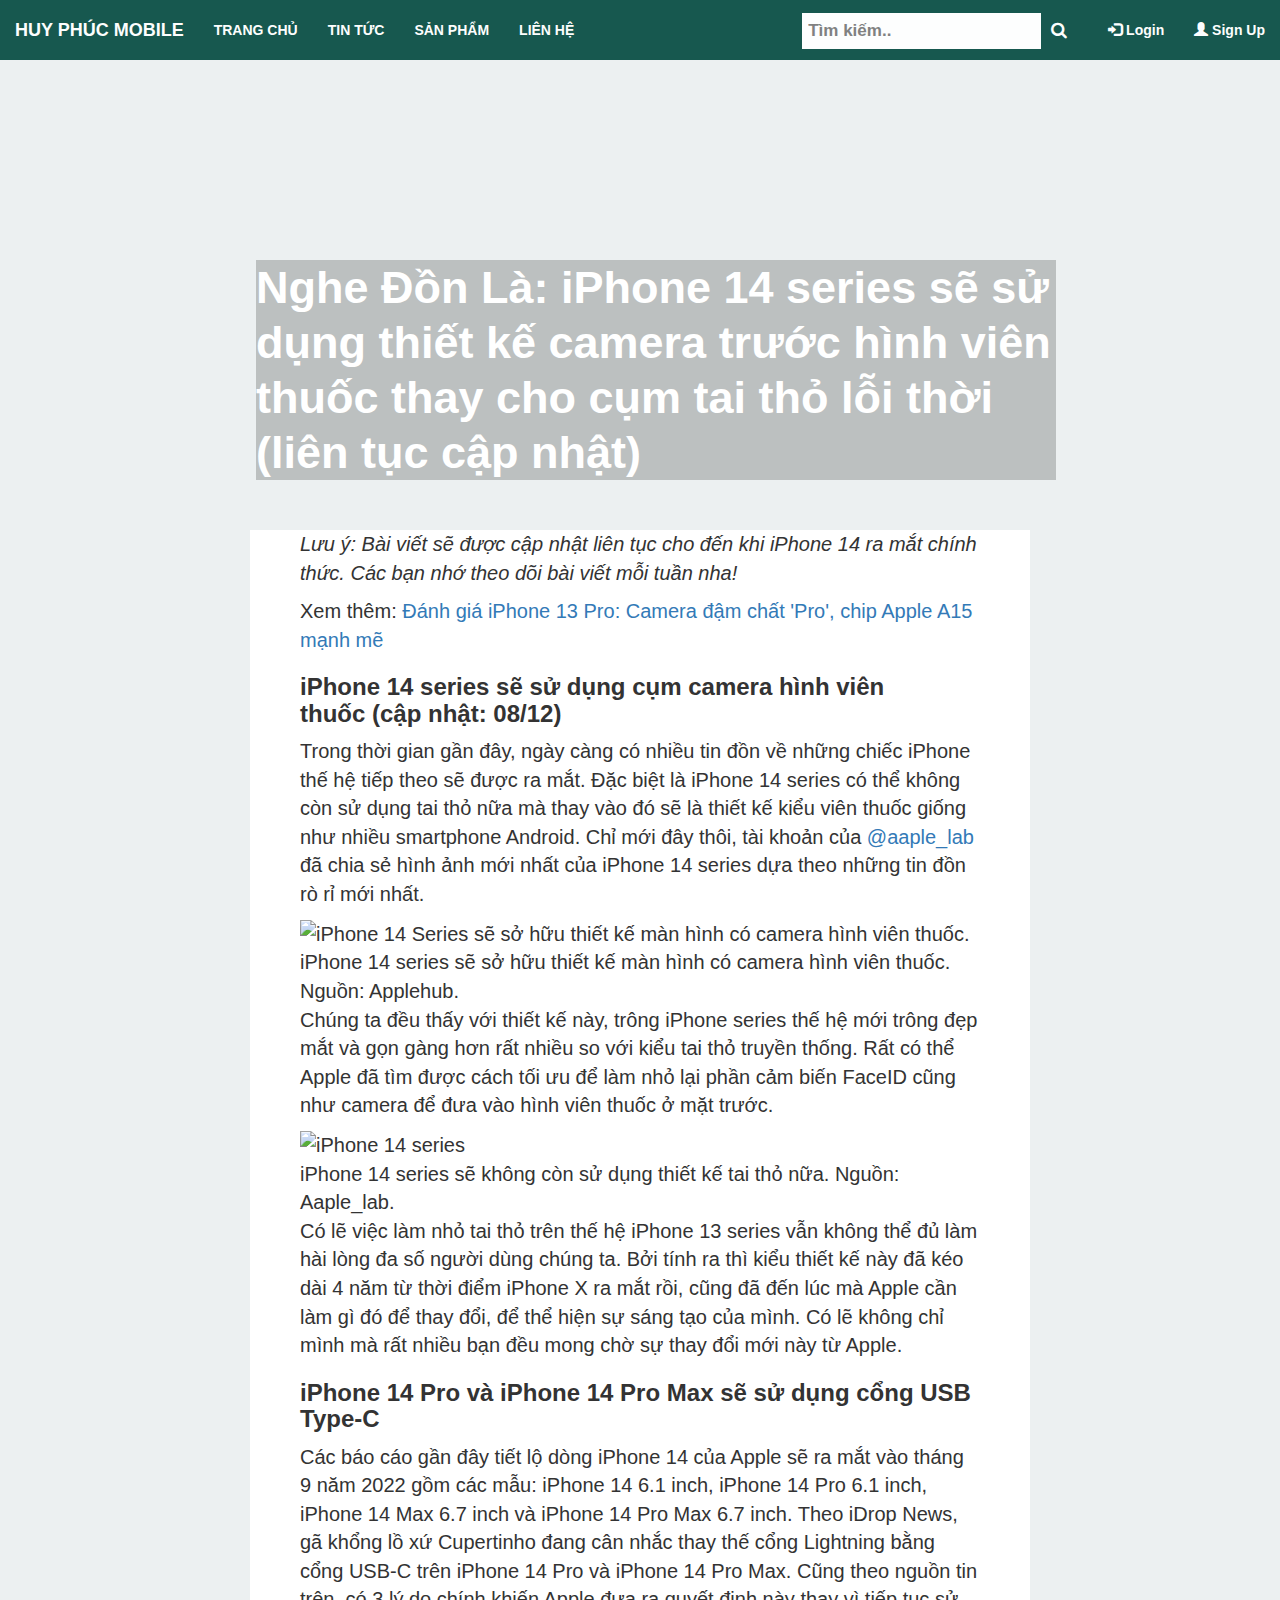
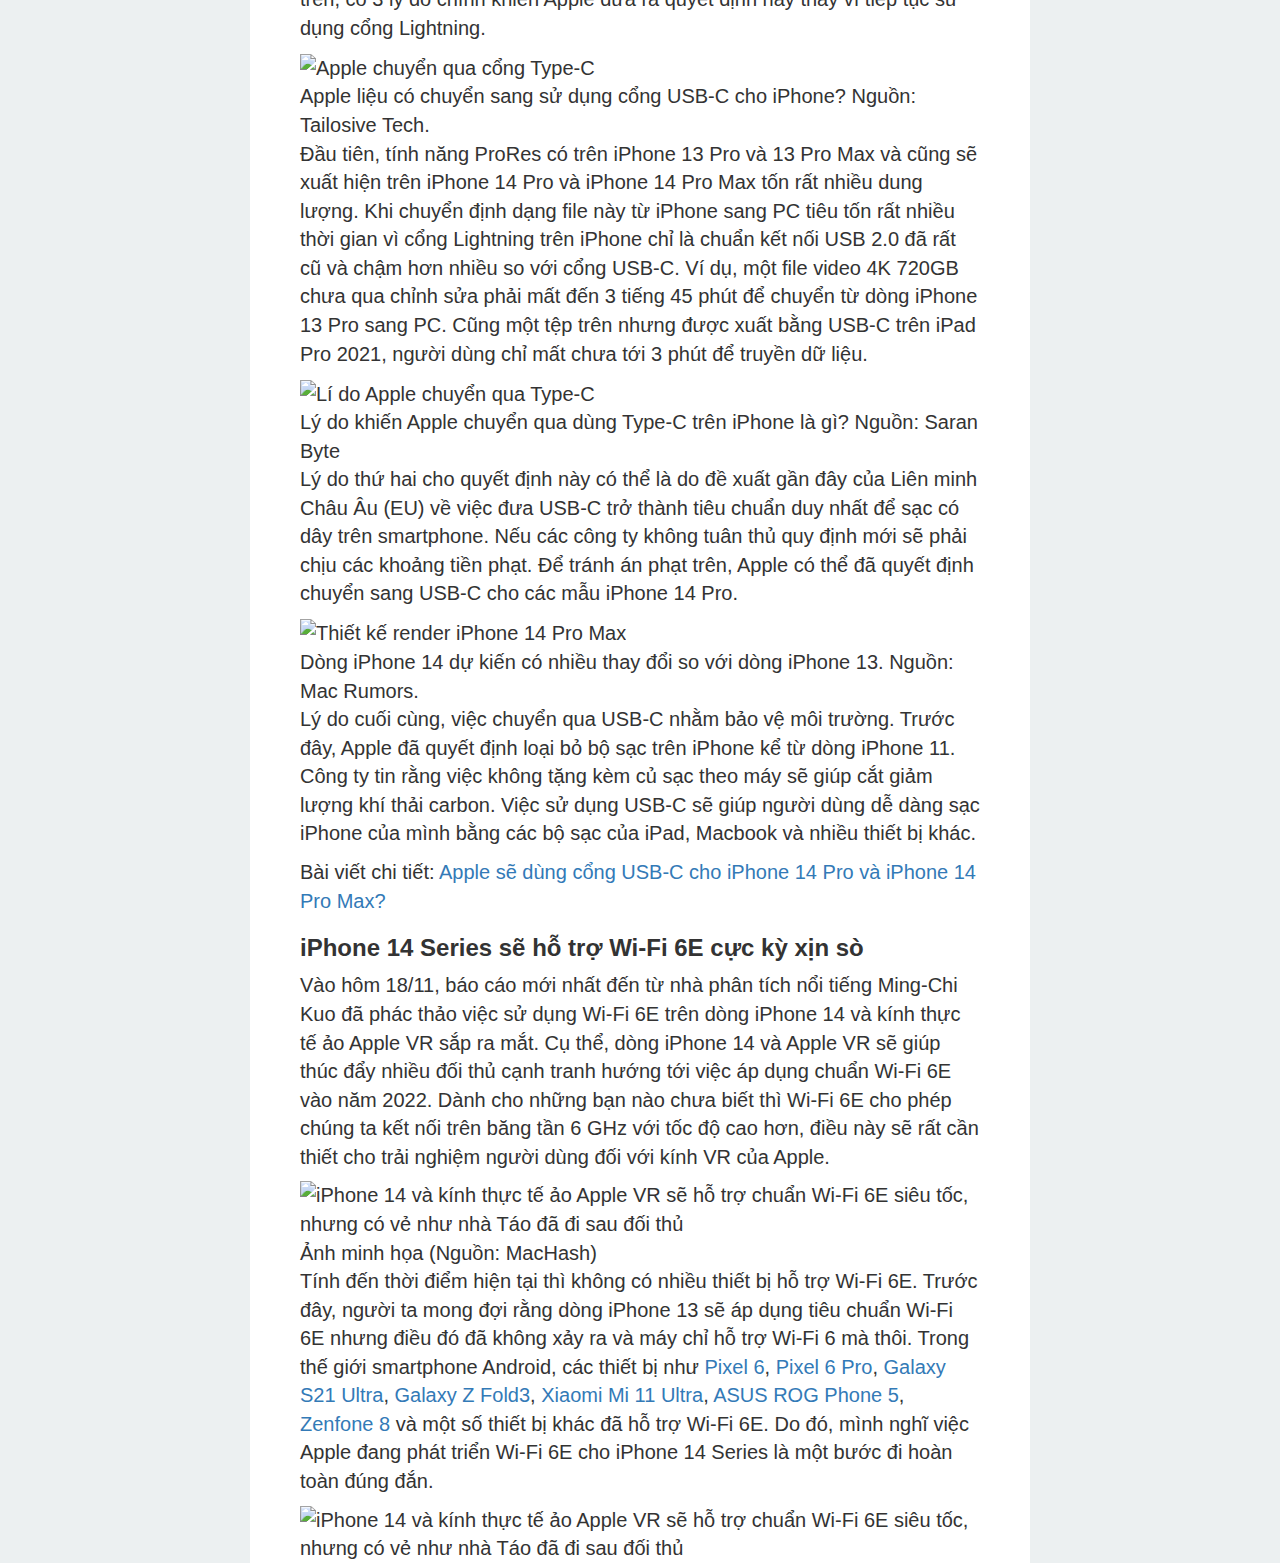
==== baiviet.html @ dc23d5e3 "upload" ====
<!DOCTYPE html>
<html lang="en">

<head>
    <meta charset="UTF-8">
    <meta http-equiv="X-UA-Compatible" content="IE=edge">
    <meta name="viewport" content="width=device-width, initial-scale=1.0">
    <title>Document</title>
    <link rel="stylesheet" href="https://maxcdn.bootstrapcdn.com/bootstrap/3.4.1/css/bootstrap.min.css">
    <link rel="stylesheet" href="https://cdnjs.cloudflare.com/ajax/libs/font-awesome/4.7.0/css/font-awesome.min.css" />
</head>

<body>
    <nav class="navbar navbar-default navbar-fixed-top" id="navbar">
        <div class="container-fluid">
            <div class="navbar-header">
                <button type="button" class="navbar-toggle" data-toggle="collapse" data-target="#myNavbar">
                    <span class="icon-bar"></span>
                    <span class="icon-bar"></span>
                    <span class="icon-bar"></span>
                </button>

                <a class="navbar-brand" href="#"> HUY PHÚC MOBILE</a>
            </div>
            <div class="collapse navbar-collapse" id="myNavbar">
                <ul class="nav navbar-nav ">
                    <li><a href="index.html">TRANG CHỦ</a></li>
                    <li><a href="news.html">TIN TỨC</a></li>
                    <li><a href="produce.html">SẢN PHẨM</a></li>
                    <li><a href="contact.html">LIÊN HỆ</a></li>
                </ul>
                <ul class="nav navbar-nav navbar-right">
                    <li class="search-container">
                        <form action="">
                            <input type="text" placeholder="Tìm kiếm.." name="search"></input>
                            <button type="submit"><i class="fa fa-search" style="color: white;"></i></button>
                        </form>
                    </li>
                    <li><a href="#"><span class="glyphicon glyphicon-log-in"></span> Login</a></li>
                    <li><a href="#"><span class="glyphicon glyphicon-user"></span> Sign Up</a></li>
                </ul>
            </div>
        </div>
    </nav>


    <style>
        #banner {
            margin-top: 50px;
            background-image: url('https://cdn.tgdd.vn/Files/2021/04/15/1343505/maxresdefault_1280x720.jpg');
            background-size: cover;
            width: 100%;
            height: 480px;
            background-position: center center;
            background-repeat: no-repeat;
            position: relative;
        }
        
        .banner-content h1 {
            background-color: rgba(0, 0, 0, 0.2);
            font-size: 45px;
            font-weight: 600;
            line-height: 55px;
            color: #fff;
            width: 800px;
            margin: auto;
            position: absolute;
            left: 20%;
            bottom: 50px;
            font-family: 'Roboto Condensed', sans-serif;
            font-weight: 600;
        }
        
        #baiviet {
            font-size: 20px;
            background-color: white;
            padding: 0 50px;
        }
        
        #baiviet img {
            width: 100%
        }
        
        @media screen and (max-width: 800px) {
            #banner {
                height: 260px;
                width: auto;
                position: relative;
            }
            .banner-content h1 {
                position: absolute;
                left: 10%;
                bottom: 10%;
                width: 400px;
                font-size: 22px;
                line-height: 30px;
            }
        }
    </style>
    <div id="banner">
        <div class="banner-content">
            <h1><strong>Nghe Đồn Là: iPhone 14 series sẽ sử dụng thiết kế camera trước hình viên thuốc thay cho cụm tai
                    thỏ lỗi thời (liên tục cập nhật)</strong></h1>
        </div>
    </div>

    <div class="container">
        <div class="row">
            <div class="col-md-2"></div>
            <div class="col-md-8" id="baiviet">
                <article class="artrating">

                    <p><em>Lưu ý: Bài viết sẽ được cập nhật liên tục cho đến khi iPhone 14 ra mắt chính thức. Các bạn
                            nhớ theo dõi bài viết mỗi tuần nha!</em></p>
                    <p>Xem thêm:&nbsp;<a href="baiviet.html" target="_blank" title="Đánh giá iPhone 13 Pro: Camera đậm chất 'Pro', chip Apple A15 mạnh mẽ" type="Đánh giá iPhone 13 Pro: Camera đậm chất 'Pro', chip Apple A15 mạnh mẽ">Đánh giá iPhone
                            13 Pro: Camera đậm chất 'Pro', chip Apple A15 mạnh mẽ</a></p>
                    <h3><strong>iPhone 14 series sẽ sử dụng cụm camera hình viên thuốc&nbsp;(cập nhật: 08/12)</strong>
                    </h3>
                    <p>Trong thời gian gần đây, ngày càng có nhiều tin đồn về những chiếc iPhone thế hệ tiếp theo sẽ được ra mắt. Đặc biệt là iPhone 14 series có thể không còn sử dụng tai thỏ nữa mà thay vào đó sẽ là thiết kế kiểu viên thuốc giống như nhiều
                        smartphone Android. Chỉ mới đây thôi, tài khoản của&nbsp;<a href="baiviet.html">@aaple_lab</a> đã chia sẻ hình ảnh mới nhất của iPhone 14 series dựa theo những tin đồn rò rỉ mới nhất.</p>
                    <div class="imgwrap"><img alt="iPhone 14 Series sẽ sở hữu thiết kế màn hình có camera hình viên thuốc." data-original="https://cdn.tgdd.vn/Files/2021/04/15/1343505/iphone-14-ro-ri_1280x1508-800-resize.png" title="iPhone 14 Series sẽ sở hữu thiết kế màn hình có camera hình viên thuốc."
                            class=" lazyloaded" src="https://cdn.tgdd.vn/Files/2021/04/15/1343505/iphone-14-ro-ri_1280x1508-800-resize.png">
                    </div>
                    <div class="captionnews">iPhone 14 series sẽ sở hữu thiết kế màn hình có camera hình viên thuốc. Nguồn: Applehub.</div>
                    <p>Chúng ta đều thấy với thiết kế này, trông iPhone series thế hệ mới trông đẹp mắt và gọn gàng hơn rất nhiều so với kiểu tai thỏ truyền thống. Rất có thể Apple đã tìm được cách tối ưu để làm nhỏ lại phần cảm biến FaceID cũng như camera
                        để đưa vào hình viên thuốc ở mặt trước.&nbsp;</p>
                    <div class="imgwrap"><img alt="iPhone 14 series" data-original="https://cdn.tgdd.vn/Files/2021/04/15/1343505/ff_1rhjwqaqe0q--_4096x2300-800-resize.jpg" title="iPhone 14 series" class=" lazyloaded" src="https://cdn.tgdd.vn/Files/2021/04/15/1343505/ff_1rhjwqaqe0q--_4096x2300-800-resize.jpg">
                    </div>
                    <div class="captionnews">iPhone 14 series sẽ không còn sử dụng thiết kế tai thỏ nữa. Nguồn: Aaple_lab.
                    </div>
                    <p>Có lẽ việc làm nhỏ tai thỏ trên thế hệ iPhone 13 series vẫn không thể đủ làm hài lòng đa số người dùng chúng ta. Bởi tính ra thì kiểu thiết kế này đã kéo dài 4 năm từ thời điểm iPhone X ra mắt rồi, cũng đã đến lúc mà Apple cần làm
                        gì đó để thay đổi, để thể hiện sự sáng tạo của mình. Có lẽ không chỉ mình mà rất nhiều bạn đều mong chờ sự thay đổi mới này từ Apple.</p>
                    <h3><strong>iPhone 14 Pro và iPhone 14 Pro Max sẽ sử dụng cổng USB Type-C&nbsp;</strong></h3>
                    <p>Các báo cáo gần đây tiết lộ dòng iPhone 14 của Apple sẽ ra mắt vào tháng 9 năm 2022 gồm các mẫu: iPhone 14 6.1 inch, iPhone 14 Pro 6.1 inch, iPhone 14 Max 6.7 inch và iPhone 14 Pro Max 6.7 inch. Theo iDrop News, gã khổng lồ xứ Cupertinho
                        đang cân nhắc thay thế cổng Lightning bằng cổng&nbsp;USB-C trên iPhone 14 Pro và iPhone 14 Pro Max. Cũng theo nguồn tin trên, có 3 lý do chính khiến Apple đưa ra quyết định này thay vì tiếp tục sử dụng cổng Lightning.</p>
                    <div class="imgwrap"><img alt="Apple chuyển qua cổng Type-C" data-original="https://cdn.tgdd.vn/Files/2021/11/19/1399050/iphonec_2_1280x720-800-resize.jpeg" src="https://cdn.tgdd.vn/Files/2021/11/19/1399050/iphonec_2_1280x720-800-resize.jpeg" title="Apple chuyển qua cổng Type-C"></div>
                    <div class="captionnews">Apple liệu có chuyển sang sử dụng cổng USB-C cho iPhone? Nguồn: Tailosive Tech.
                    </div>
                    <p>Đầu tiên, tính năng ProRes có trên iPhone 13 Pro và 13 Pro Max và cũng sẽ xuất hiện trên iPhone 14 Pro và iPhone 14 Pro Max tốn rất nhiều dung lượng. Khi chuyển định dạng file này từ iPhone sang PC tiêu tốn rất nhiều thời gian vì cổng
                        Lightning trên iPhone chỉ là chuẩn kết nối&nbsp;USB 2.0 đã rất cũ và chậm hơn nhiều so với cổng USB-C. Ví dụ, một file video 4K 720GB chưa qua chỉnh sửa phải mất đến 3 tiếng 45 phút để chuyển từ dòng iPhone 13 Pro sang PC. Cũng
                        một tệp trên nhưng được xuất bằng USB-C trên iPad Pro 2021, người dùng chỉ mất chưa tới 3 phút để truyền dữ liệu.</p>
                    <div class="imgwrap"><img alt="Lí do Apple chuyển qua Type-C" data-original="https://cdn.tgdd.vn/Files/2021/11/19/1399050/iphonec_3_1280x720-800-resize.jpeg" title="Lí do Apple chuyển qua Type-C" class=" lazyloaded" src="https://cdn.tgdd.vn/Files/2021/11/19/1399050/iphonec_3_1280x720-800-resize.jpeg"></div>
                    <div class="captionnews">Lý do khiến Apple chuyển qua dùng Type-C trên iPhone là gì? Nguồn: Saran Byte
                    </div>
                    <p>Lý do thứ hai cho quyết định này có thể là do đề xuất gần đây của Liên minh Châu Âu (EU) về việc đưa USB-C trở thành tiêu chuẩn duy nhất để sạc có dây trên smartphone. Nếu các công ty không tuân thủ quy định mới sẽ phải chịu các khoảng
                        tiền phạt. Để tránh án phạt trên, Apple có thể đã quyết định chuyển sang USB-C cho các mẫu iPhone 14 Pro.</p>
                    <div class="imgwrap"><img alt="Thiết kế render iPhone 14 Pro Max" data-original="https://cdn.tgdd.vn/Files/2021/11/19/1399050/iphonec_4_1280x720-800-resize.jpeg" title="Thiết kế render iPhone 14 Pro Max" class=" lazyloaded" src="https://cdn.tgdd.vn/Files/2021/11/19/1399050/iphonec_4_1280x720-800-resize.jpeg"></div>
                    <div class="captionnews">Dòng iPhone 14 dự kiến có nhiều thay đổi so với dòng iPhone 13. Nguồn: Mac Rumors.
                    </div>
                    <p>Lý do cuối cùng, việc chuyển qua USB-C nhằm bảo vệ môi trường. Trước đây, Apple đã quyết định loại bỏ bộ sạc trên iPhone kể từ dòng iPhone 11. Công ty tin rằng việc không tặng kèm củ sạc theo máy sẽ giúp cắt giảm lượng khí thải carbon.
                        Việc sử dụng USB-C sẽ giúp người dùng dễ dàng sạc iPhone của mình bằng các bộ sạc của iPad, Macbook và nhiều thiết bị khác.</p>
                    <p>Bài viết chi tiết: <a href="baiviet.html" target="_blank" title="Apple sẽ dùng cổng USB-C cho iPhone 14 Pro và iPhone 14 Pro Max?" type="Apple sẽ dùng cổng USB-C cho iPhone 14 Pro và iPhone 14 Pro Max?">Apple sẽ dùng cổng
                            USB-C cho iPhone 14 Pro và iPhone 14 Pro Max?</a></p>
                    <h3><strong>iPhone 14 Series sẽ hỗ trợ Wi-Fi 6E cực kỳ xịn sò</strong></h3>
                    <p>Vào hôm 18/11, báo cáo mới nhất đến từ nhà phân tích nổi tiếng Ming-Chi Kuo đã phác thảo việc sử dụng Wi-Fi 6E trên dòng iPhone 14 và kính thực tế ảo Apple VR sắp ra mắt. Cụ thể, dòng iPhone 14 và Apple VR sẽ giúp thúc đẩy nhiều đối
                        thủ cạnh tranh hướng tới việc áp dụng chuẩn Wi-Fi 6E vào năm 2022. Dành cho những bạn nào chưa biết thì Wi-Fi 6E cho phép chúng ta kết nối trên băng tần 6 GHz với tốc độ cao hơn, điều này sẽ rất cần thiết cho trải nghiệm người
                        dùng đối với kính VR của Apple.</p>
                    <div class="imgwrap"><img alt="iPhone 14 và kính thực tế ảo Apple VR sẽ hỗ trợ chuẩn Wi-Fi 6E siêu tốc, nhưng có vẻ như nhà Táo đã đi sau đối thủ" data-original="https://cdn.tgdd.vn/Files/2021/11/18/1398697/wi-fi-6-1_1280x720-800-resize.jpg" title="iPhone 14 và kính thực tế ảo Apple VR sẽ hỗ trợ chuẩn Wi-Fi 6E siêu tốc, nhưng có vẻ như nhà Táo đã đi sau đối thủ"
                            class=" lazyloaded" src="https://cdn.tgdd.vn/Files/2021/11/18/1398697/wi-fi-6-1_1280x720-800-resize.jpg"></div>
                    <div class="captionnews">Ảnh minh họa (Nguồn: MacHash)</div>
                    <p>Tính đến thời điểm hiện tại thì không có nhiều thiết bị hỗ trợ Wi-Fi 6E. Trước đây, người ta mong đợi rằng dòng iPhone 13 sẽ áp dụng tiêu chuẩn Wi-Fi 6E nhưng điều đó đã không xảy ra và máy chỉ hỗ trợ Wi-Fi 6 mà thôi. Trong thế giới
                        smartphone Android, các thiết bị như <a href="https://www.thegioididong.com/dtdd/google-pixel-6" target="_blank" title="Pixel 6" type="Pixel 6">Pixel 6</a>, <a href="baiviet.html" target="_blank" title="Pixel 6 Pro">Pixel 6 Pro</a>,
                        <a href="produce.html" target="_blank" title="Galaxy S21 Ultra 5G">Galaxy S21 Ultra</a>, <a href="produce.html" target="_blank" title="Chi tiết Samsung Galaxy Z Fold3 5G">Galaxy Z
                            Fold3</a>,
                        <a href="produce.html" target="_blank" title="Xiaomi Mi 11 Ultra">Xiaomi Mi 11 Ultra</a>, <a href="produce.html" target="_blank" title="Asus ROG Phone 5">ASUS ROG Phone 5</a>,
                        <a href="produce.html" target="_blank" title="Zenfone 8">Zenfone 8</a> và một số thiết bị khác đã hỗ trợ Wi-Fi 6E. Do đó, mình nghĩ việc Apple đang phát triển Wi-Fi 6E cho iPhone 14 Series là một bước đi hoàn toàn đúng đắn.
                    </p>
                    <div class="imgwrap"><img alt="iPhone 14 và kính thực tế ảo Apple VR sẽ hỗ trợ chuẩn Wi-Fi 6E siêu tốc, nhưng có vẻ như nhà Táo đã đi sau đối thủ" data-original="https://cdn.tgdd.vn/Files/2021/11/18/1398697/wi-fi-6-2_1280x723-800-resize.jpg" title="iPhone 14 và kính thực tế ảo Apple VR sẽ hỗ trợ chuẩn Wi-Fi 6E siêu tốc, nhưng có vẻ như nhà Táo đã đi sau đối thủ"
                            class=" lazyloaded" src="https://cdn.tgdd.vn/Files/2021/11/18/1398697/wi-fi-6-2_1280x723-800-resize.jpg"></div>



                </article>
            </div>
            <div class="col-md-2"></div>
        </div>
    </div>




    <link rel="stylesheet" href="style.css">
    <script src="https://ajax.googleapis.com/ajax/libs/jquery/3.5.1/jquery.min.js"></script>
    <script src="https://maxcdn.bootstrapcdn.com/bootstrap/3.4.1/js/bootstrap.min.js"></script>
    <script src="script.js"></script>
</body>

</html>
---- style.css ----
* {
    box-sizing: border-box;
    margin: 0;
    padding: 0;
}

body {
    background-color: #ecf0f1;
}


/* navbar */

.navbar {
    padding: 5px 0;
    margin-bottom: 0;
    border: 0;
    font-weight: bold;
    opacity: 0.9;
    background-color: #00483d;
    transition: all 1s;
    font-family: Arial, Helvetica, sans-serif;
}

nav .navbar-brand,
.nav li a {
    color: white !important;
}

nav .navbar-brand:hover,
.nav li a:hover {
    background-color: rgba(26, 188, 156, 1.0) !important;
}

.nav input[type=text] {
    padding: 6px;
    margin-top: 8px;
    font-size: 17px;
    border: none;
    outline: none;
}

.nav .search-container button {
    float: right;
    padding: 6px 10px;
    margin-top: 8px;
    margin-right: 16px;
    background: #00483d;
    font-size: 17px;
    border: none;
    cursor: pointer;
}

.nav .search-container button:hover {
    background: rgba(26, 188, 156, 1.0) !important;
}

@media screen and (max-width: 600px) {
    .nav .search-container {
        float: none;
    }
    .nav a,
    .nav input[type=text],
    .nav .search-container button {
        float: none;
        display: block;
        text-align: left;
        width: 100%;
        margin: 0;
        padding: 14px;
    }
    .nav input[type=text] {
        border: 1px solid #ccc;
    }
}


/* content section */

#content {
    margin-top: 70px;
    background-color: white;
}


/* row 1 */

ul.banner-slide li {
    list-style: none;
    display: inline-block;
    width: 19%;
    padding: 10px 0;
}

ul.banner-slide li a {
    color: black;
    text-decoration: none;
}

ul.banner-slide li:hover {
    text-decoration: none;
    border-bottom: 3px solid red;
    font-weight: bold;
}

#news {
    margin-top: 70px;
    border-radius: 15px;
}

#news img {
    width: 100%;
    margin-bottom: 10px;
}


/* product */

#product img {
    width: 100%;
    border-radius: 5px;
}

#product img:hover {
    position: relative;
    bottom: 30px;
}

#product figcaption {
    padding: 10px;
}

#product a {
    color: black;
    text-decoration: none;
}

#product strong {
    color: red;
}

#product button {
    padding: 7px;
    background-color: rgba(44, 62, 80, 1.0);
    color: white;
    border: 0px;
    border-radius: 5px;
    margin-bottom: 5px;
}


/* footer */

footer {
    background-color: #00483d;
    color: white!important;
    margin-top: 10px;
}

footer h3 {
    text-align: center;
    font-weight: bold;
}

footer li {
    list-style: none;
    margin: 10px 0;
}

footer li a {
    color: white;
    text-decoration: none;
}
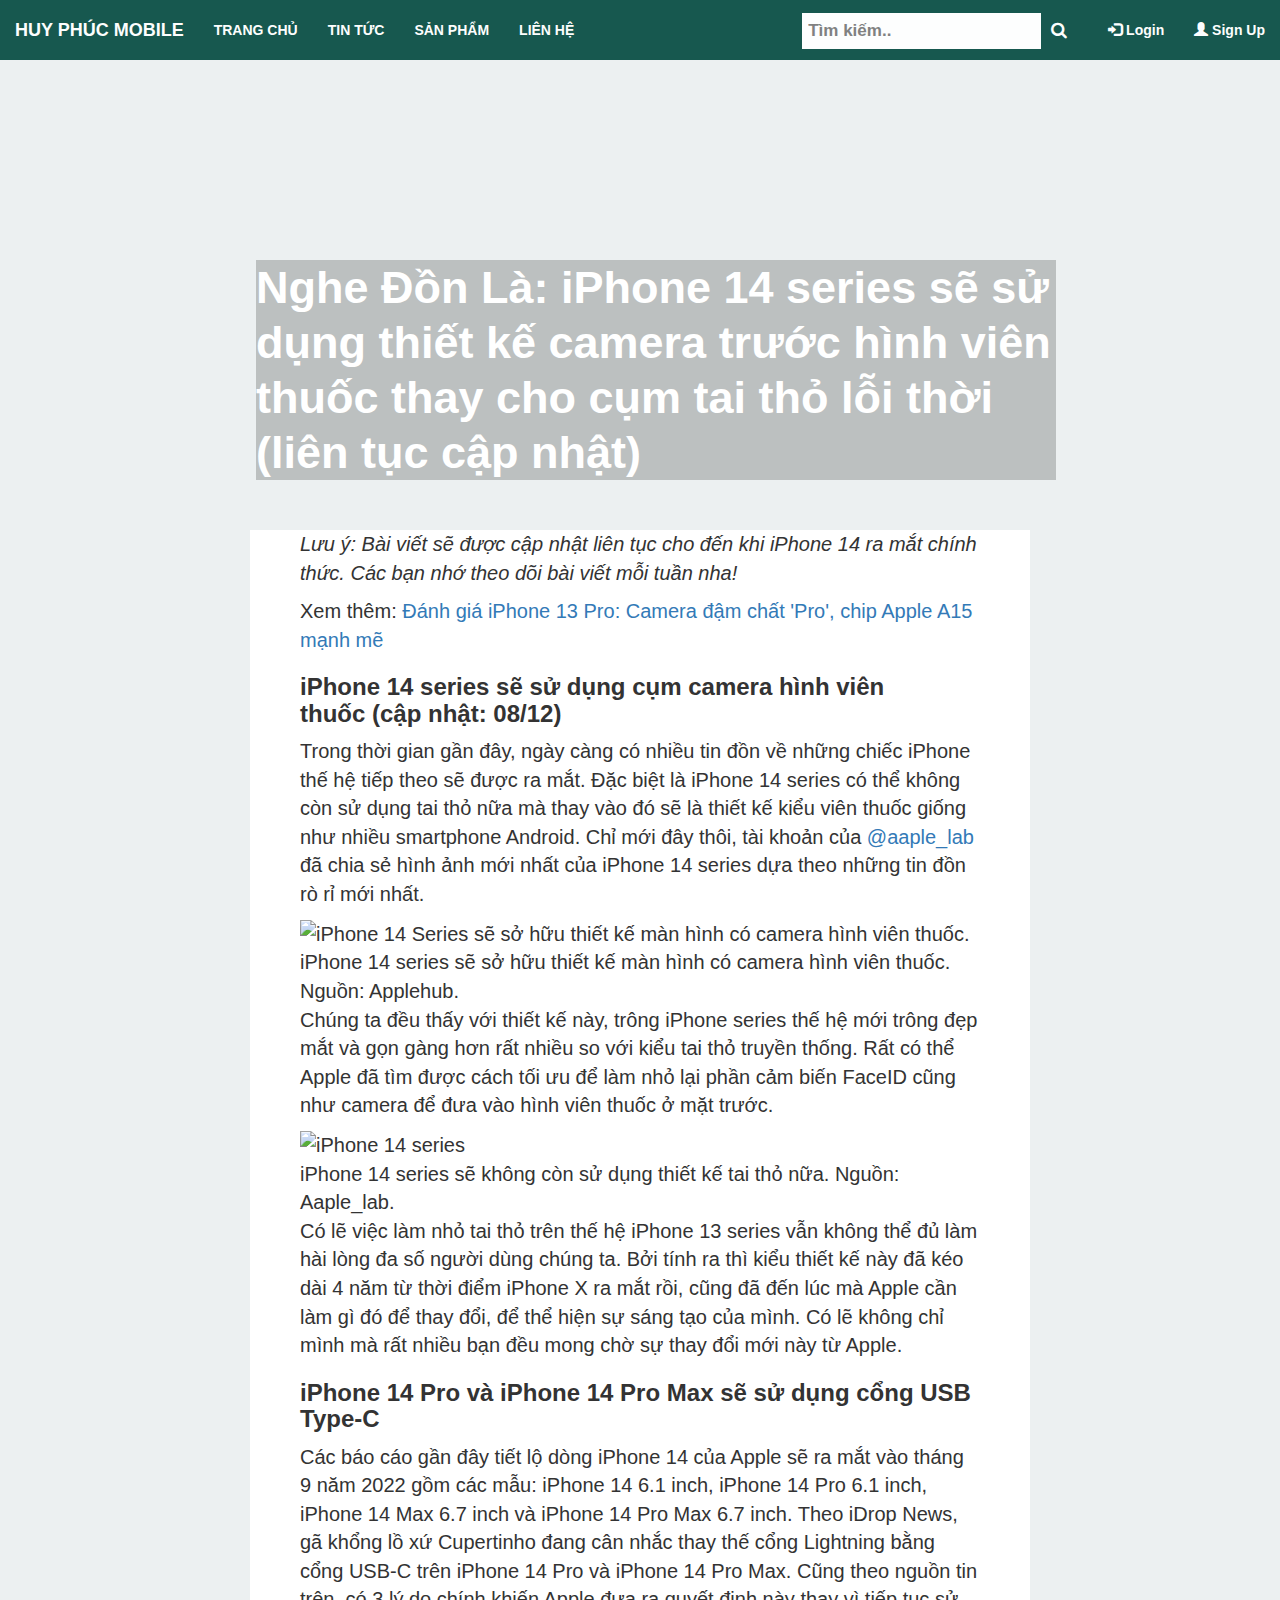
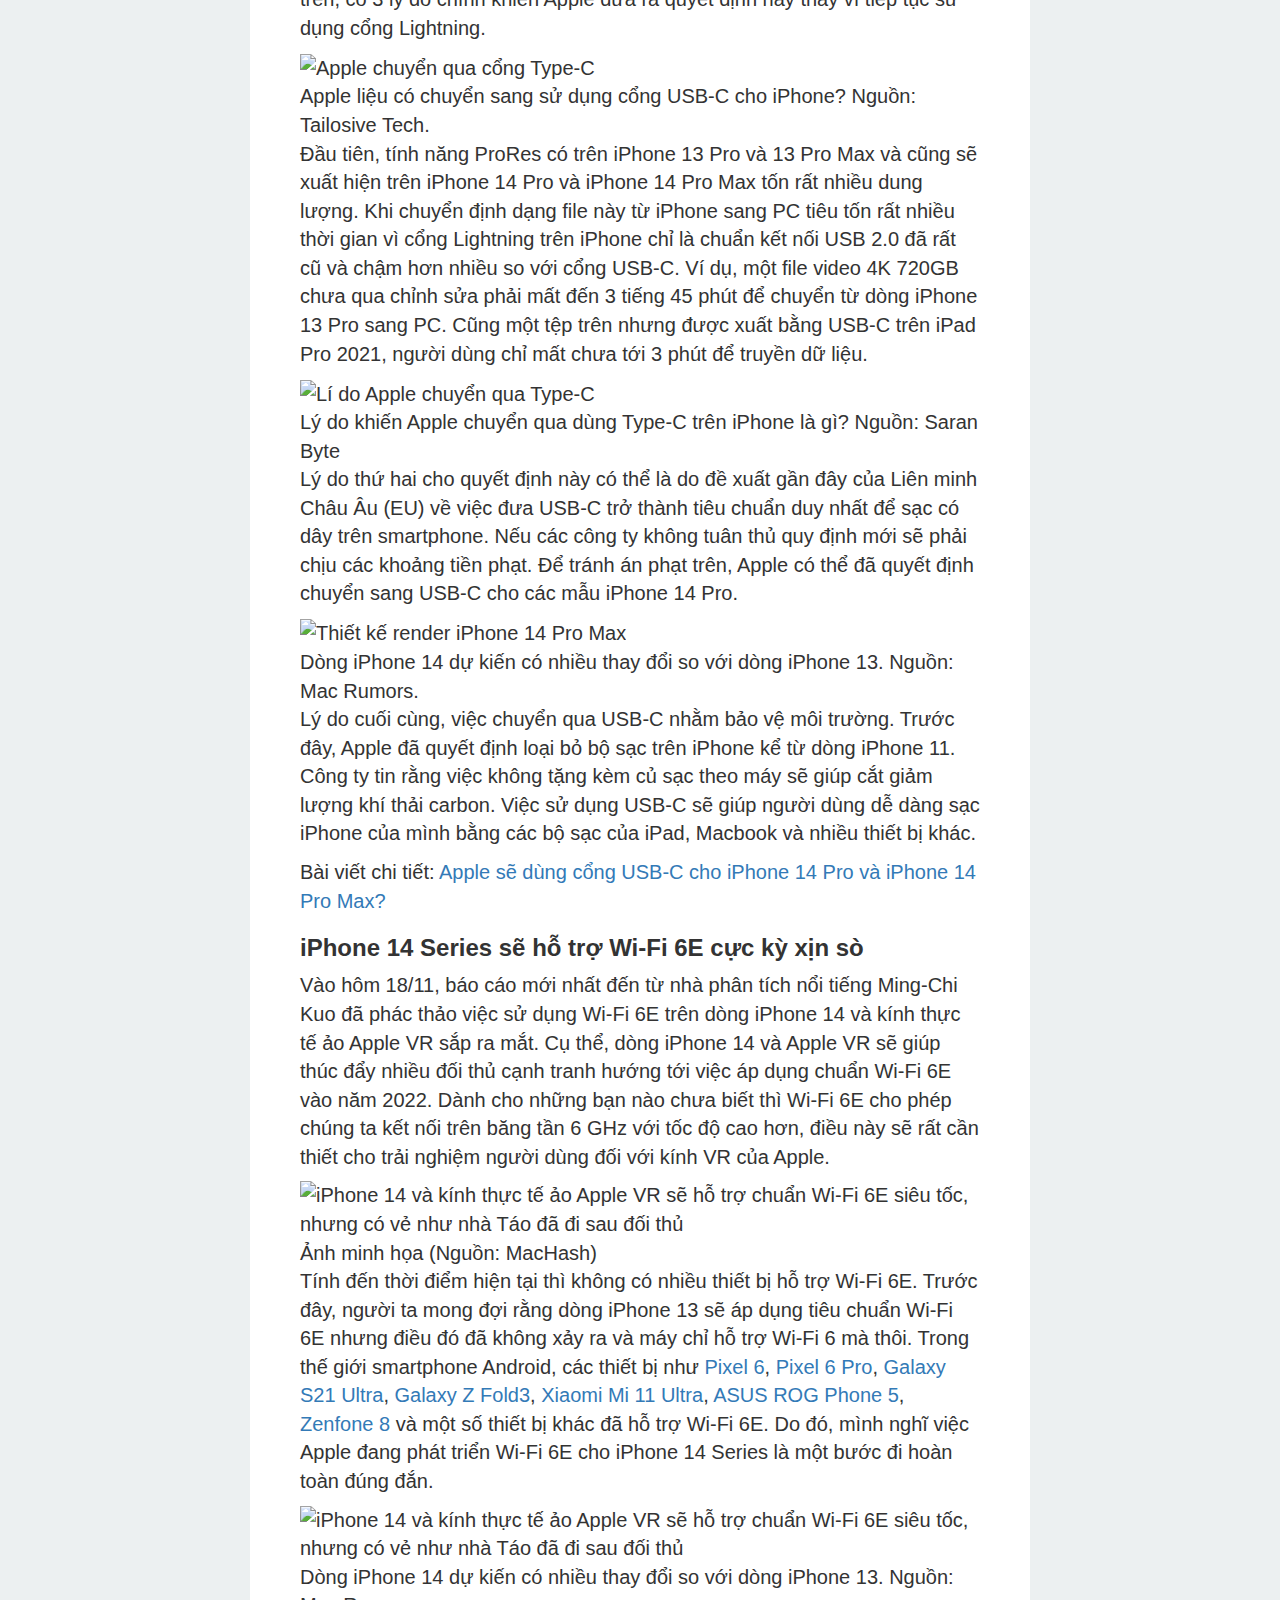
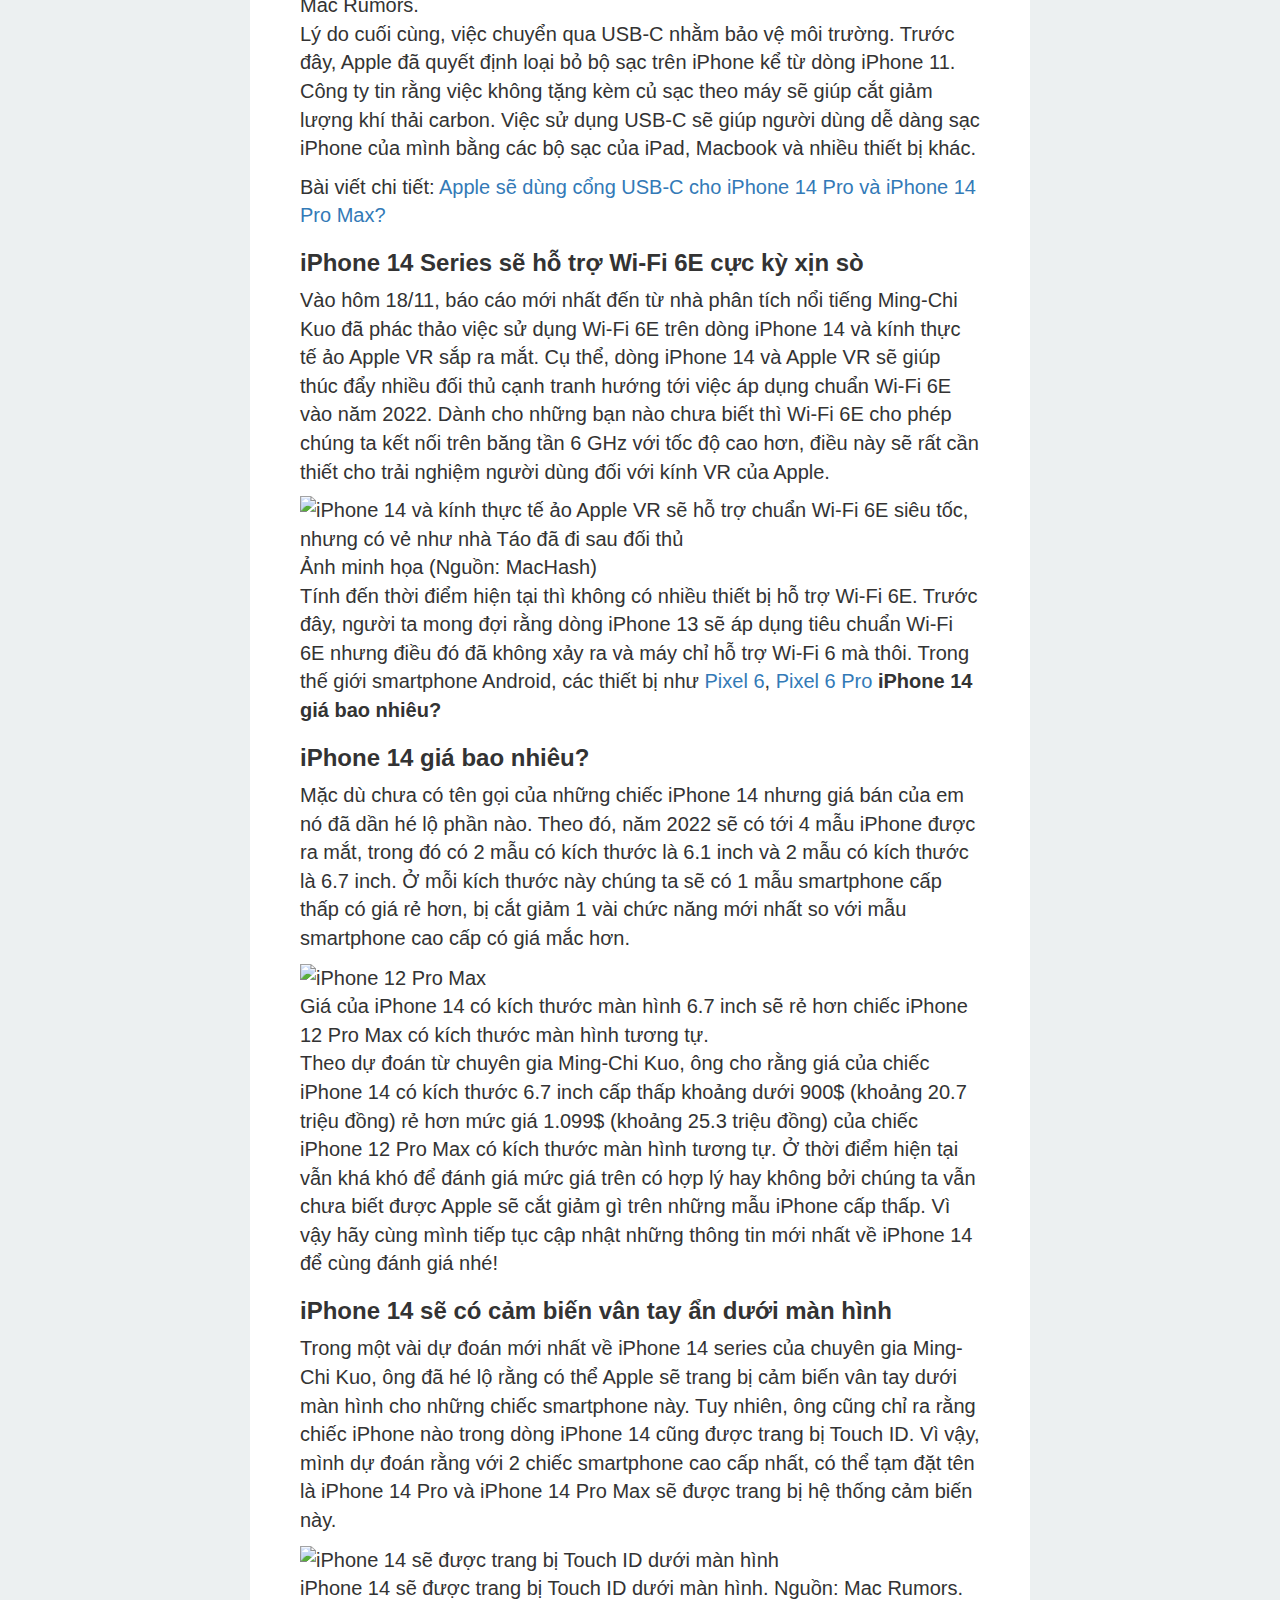
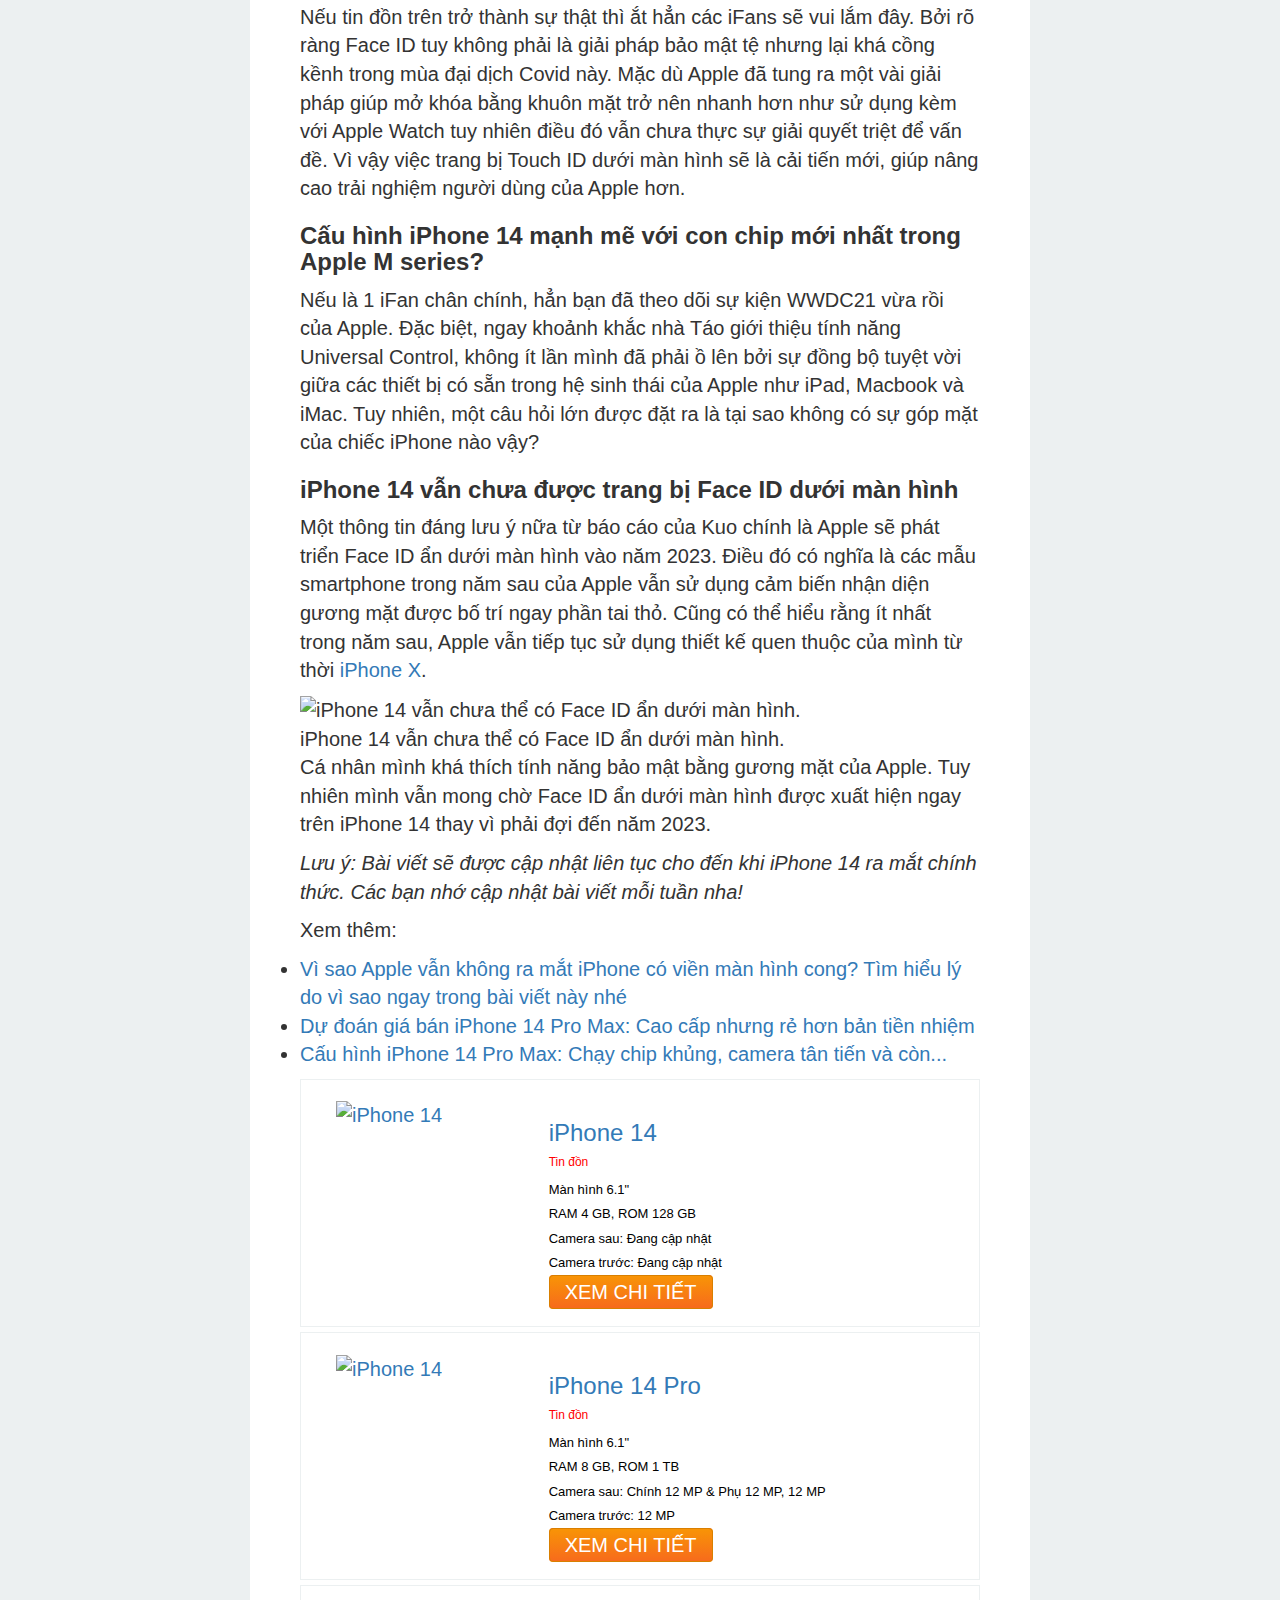
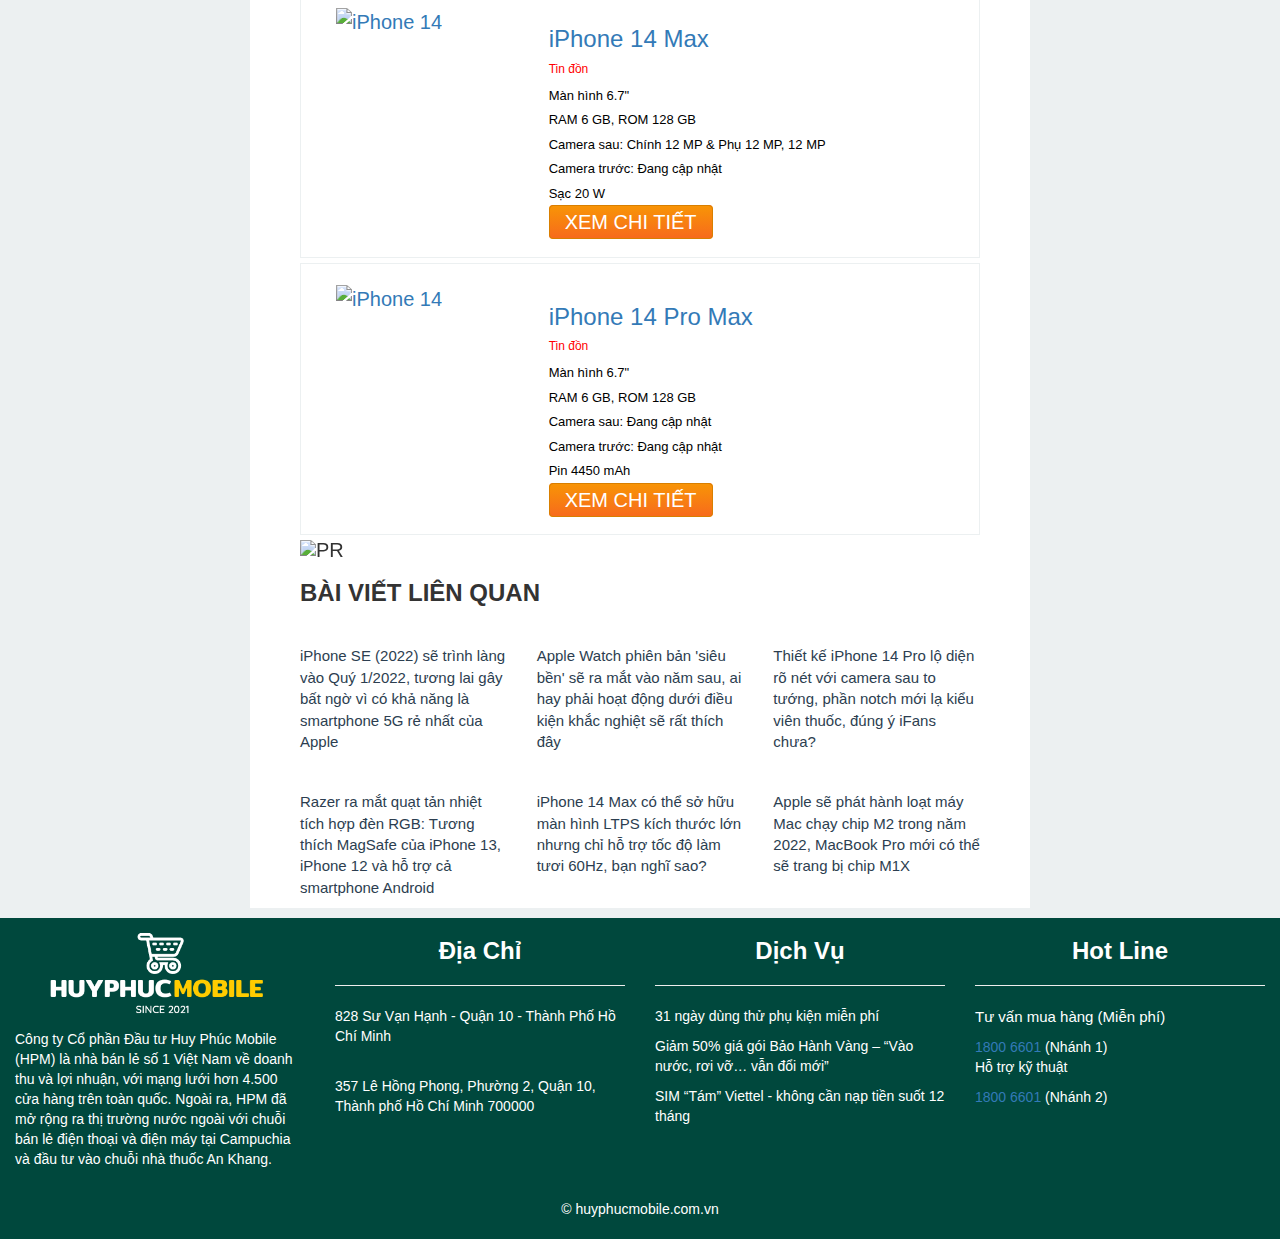
==== commit c820ceef: "update1" ====
--- a/baiviet.html
+++ b/baiviet.html
@@ -5,9 +5,106 @@
     <meta charset="UTF-8">
     <meta http-equiv="X-UA-Compatible" content="IE=edge">
     <meta name="viewport" content="width=device-width, initial-scale=1.0">
-    <title>Document</title>
+    <title>Tin Tức</title>
+    <link rel="icon" href="picture/icon2.png" />
     <link rel="stylesheet" href="https://maxcdn.bootstrapcdn.com/bootstrap/3.4.1/css/bootstrap.min.css">
     <link rel="stylesheet" href="https://cdnjs.cloudflare.com/ajax/libs/font-awesome/4.7.0/css/font-awesome.min.css" />
+    <style>
+        /* banner */
+        
+        #banner {
+            margin-top: 50px;
+            background-image: url('https://cdn.tgdd.vn/Files/2021/04/15/1343505/maxresdefault_1280x720.jpg');
+            background-size: cover;
+            width: 100%;
+            height: 480px;
+            background-position: center center;
+            background-repeat: no-repeat;
+            position: relative;
+        }
+        
+        .banner-content h1 {
+            background-color: rgba(0, 0, 0, 0.2);
+            font-size: 45px;
+            font-weight: 600;
+            line-height: 55px;
+            color: #fff;
+            width: 800px;
+            margin: auto;
+            position: absolute;
+            left: 20%;
+            bottom: 50px;
+            font-family: 'Roboto Condensed', sans-serif;
+            font-weight: 600;
+        }
+        /* nội dung bài viết */
+        
+        #baiviet {
+            font-size: 20px;
+            background-color: white;
+            padding: 0 50px;
+        }
+        
+        #baiviet img {
+            width: 100%
+        }
+        /* sản phẩm  */
+        
+        #new2021 {
+            margin: 5px 0;
+            padding: 20px;
+            border: 1px solid rgba(236, 240, 241, 1.0);
+        }
+        
+        #new2021 h6 {
+            color: red;
+        }
+        
+        #new2021 span {
+            font-size: 13px;
+            display: block;
+            line-height: 1.5;
+            color: black;
+            margin-bottom: 5px;
+        }
+        
+        .viewdetail {
+            background-color: coral;
+            border: 1px solid #d97f00;
+            padding: 5px 15px;
+            text-align: center;
+            color: #fff;
+            text-transform: uppercase;
+            border-radius: 4px;
+            background: -webkit-linear-gradient(top, #f89406, #f76b1c);
+        }
+        /* bài viết liên quan */
+        
+        .lienquan p {
+            color: rgba(44, 62, 80, 1.0);
+            font-size: 15px;
+        }
+        
+        @media screen and (max-width: 800px) {
+            #banner {
+                height: 260px;
+                width: auto;
+                position: relative;
+            }
+            .banner-content h1 {
+                position: absolute;
+                left: 10%;
+                bottom: 10%;
+                width: 400px;
+                font-size: 22px;
+                line-height: 30px;
+            }
+            #new2021 img {
+                position: relative;
+                top: 50px;
+            }
+        }
+    </style>
 </head>
 
 <body>
@@ -44,59 +141,7 @@
     </nav>
 
 
-    <style>
-        #banner {
-            margin-top: 50px;
-            background-image: url('https://cdn.tgdd.vn/Files/2021/04/15/1343505/maxresdefault_1280x720.jpg');
-            background-size: cover;
-            width: 100%;
-            height: 480px;
-            background-position: center center;
-            background-repeat: no-repeat;
-            position: relative;
-        }
-        
-        .banner-content h1 {
-            background-color: rgba(0, 0, 0, 0.2);
-            font-size: 45px;
-            font-weight: 600;
-            line-height: 55px;
-            color: #fff;
-            width: 800px;
-            margin: auto;
-            position: absolute;
-            left: 20%;
-            bottom: 50px;
-            font-family: 'Roboto Condensed', sans-serif;
-            font-weight: 600;
-        }
-        
-        #baiviet {
-            font-size: 20px;
-            background-color: white;
-            padding: 0 50px;
-        }
-        
-        #baiviet img {
-            width: 100%
-        }
-        
-        @media screen and (max-width: 800px) {
-            #banner {
-                height: 260px;
-                width: auto;
-                position: relative;
-            }
-            .banner-content h1 {
-                position: absolute;
-                left: 10%;
-                bottom: 10%;
-                width: 400px;
-                font-size: 22px;
-                line-height: 30px;
-            }
-        }
-    </style>
+
     <div id="banner">
         <div class="banner-content">
             <h1><strong>Nghe Đồn Là: iPhone 14 series sẽ sử dụng thiết kế camera trước hình viên thuốc thay cho cụm tai
@@ -108,6 +153,7 @@
         <div class="row">
             <div class="col-md-2"></div>
             <div class="col-md-8" id="baiviet">
+                <!-- nội dung bài viết -->
                 <article class="artrating">
 
                     <p><em>Lưu ý: Bài viết sẽ được cập nhật liên tục cho đến khi iPhone 14 ra mắt chính thức. Các bạn
@@ -168,15 +214,251 @@
                     <div class="imgwrap"><img alt="iPhone 14 và kính thực tế ảo Apple VR sẽ hỗ trợ chuẩn Wi-Fi 6E siêu tốc, nhưng có vẻ như nhà Táo đã đi sau đối thủ" data-original="https://cdn.tgdd.vn/Files/2021/11/18/1398697/wi-fi-6-2_1280x723-800-resize.jpg" title="iPhone 14 và kính thực tế ảo Apple VR sẽ hỗ trợ chuẩn Wi-Fi 6E siêu tốc, nhưng có vẻ như nhà Táo đã đi sau đối thủ"
                             class=" lazyloaded" src="https://cdn.tgdd.vn/Files/2021/11/18/1398697/wi-fi-6-2_1280x723-800-resize.jpg"></div>
 
-
-
+                    <div class="captionnews">Dòng iPhone 14 dự kiến có nhiều thay đổi so với dòng iPhone 13. Nguồn: Mac Rumors.
+                    </div>
+                    <p>Lý do cuối cùng, việc chuyển qua USB-C nhằm bảo vệ môi trường. Trước đây, Apple đã quyết định loại bỏ bộ sạc trên iPhone kể từ dòng iPhone 11. Công ty tin rằng việc không tặng kèm củ sạc theo máy sẽ giúp cắt giảm lượng khí thải carbon.
+                        Việc sử dụng USB-C sẽ giúp người dùng dễ dàng sạc iPhone của mình bằng các bộ sạc của iPad, Macbook và nhiều thiết bị khác.</p>
+                    <p>Bài viết chi tiết: <a href="https://www.thegioididong.com/tin-tuc/ro-len-tin-don-apple-se-tu-bo-cong-lightning-1399050" target="_blank" title="Apple sẽ dùng cổng USB-C cho iPhone 14 Pro và iPhone 14 Pro Max?" type="Apple sẽ dùng cổng USB-C cho iPhone 14 Pro và iPhone 14 Pro Max?">Apple sẽ dùng cổng
+                            USB-C cho iPhone 14 Pro và iPhone 14 Pro Max?</a></p>
+                    <h3><strong>iPhone 14 Series sẽ hỗ trợ Wi-Fi 6E cực kỳ xịn sò</strong></h3>
+                    <p>Vào hôm 18/11, báo cáo mới nhất đến từ nhà phân tích nổi tiếng Ming-Chi Kuo đã phác thảo việc sử dụng Wi-Fi 6E trên dòng iPhone 14 và kính thực tế ảo Apple VR sắp ra mắt. Cụ thể, dòng iPhone 14 và Apple VR sẽ giúp thúc đẩy nhiều đối
+                        thủ cạnh tranh hướng tới việc áp dụng chuẩn Wi-Fi 6E vào năm 2022. Dành cho những bạn nào chưa biết thì Wi-Fi 6E cho phép chúng ta kết nối trên băng tần 6 GHz với tốc độ cao hơn, điều này sẽ rất cần thiết cho trải nghiệm người
+                        dùng đối với kính VR của Apple.</p>
+                    <div class="imgwrap"><img alt="iPhone 14 và kính thực tế ảo Apple VR sẽ hỗ trợ chuẩn Wi-Fi 6E siêu tốc, nhưng có vẻ như nhà Táo đã đi sau đối thủ" data-original="https://cdn.tgdd.vn/Files/2021/11/18/1398697/wi-fi-6-1_1280x720-800-resize.jpg" title="iPhone 14 và kính thực tế ảo Apple VR sẽ hỗ trợ chuẩn Wi-Fi 6E siêu tốc, nhưng có vẻ như nhà Táo đã đi sau đối thủ"
+                            class=" lazyloaded" src="https://cdn.tgdd.vn/Files/2021/11/18/1398697/wi-fi-6-1_1280x720-800-resize.jpg"></div>
+                    <div class="captionnews">Ảnh minh họa (Nguồn: MacHash)</div>
+                    <p>Tính đến thời điểm hiện tại thì không có nhiều thiết bị hỗ trợ Wi-Fi 6E. Trước đây, người ta mong đợi rằng dòng iPhone 13 sẽ áp dụng tiêu chuẩn Wi-Fi 6E nhưng điều đó đã không xảy ra và máy chỉ hỗ trợ Wi-Fi 6 mà thôi. Trong thế giới
+                        smartphone Android, các thiết bị như <a href="baiviet.html" target="_blank" title="Pixel 6" type="Pixel 6">Pixel 6</a>, <a href="baiviet.html" target="_blank" title="Pixel 6 Pro">Pixel
+                            6 Pro</a>
+                        <strong>iPhone 14 giá bao nhiêu?</strong>
+                        <h3><strong>iPhone 14 giá bao nhiêu?</strong></h3>
+                        <p>Mặc dù chưa có tên gọi của những chiếc iPhone 14 nhưng giá bán của em nó đã dần hé lộ phần nào. Theo đó, năm 2022 sẽ có tới 4 mẫu iPhone được ra mắt, trong đó có 2 mẫu có kích thước là 6.1 inch và 2 mẫu có kích thước là 6.7 inch.
+                            Ở mỗi kích thước này chúng ta sẽ có 1 mẫu smartphone cấp thấp có giá rẻ hơn, bị cắt giảm 1 vài chức năng mới nhất so với mẫu smartphone cao cấp có giá mắc hơn.</p>
+                        <div class="imgwrap"><img alt="iPhone 12 Pro Max" data-original="https://cdn.tgdd.vn/Files/2021/04/28/1347011/iphone-12-pro-max-hieu-nang_800x450.png" class=" lazyloaded" src="https://cdn.tgdd.vn/Files/2021/04/28/1347011/iphone-12-pro-max-hieu-nang_800x450.png">
+                        </div>
+                        <div class="captionnews">Giá của iPhone 14 có kích thước màn hình 6.7 inch sẽ rẻ hơn chiếc iPhone 12 Pro Max có kích thước màn hình tương tự. </div>
+                        <p>Theo dự đoán từ chuyên gia Ming-Chi Kuo, ông cho rằng giá của chiếc iPhone 14 có kích thước 6.7 inch cấp thấp khoảng dưới 900$ (khoảng 20.7 triệu đồng) rẻ hơn mức giá&nbsp;1.099$ (khoảng 25.3 triệu đồng) của chiếc iPhone 12 Pro
+                            Max có kích thước màn hình tương tự. Ở thời điểm hiện tại vẫn khá khó để đánh giá mức giá trên có hợp lý hay không bởi chúng ta vẫn chưa biết được Apple sẽ cắt giảm gì trên những mẫu iPhone cấp thấp. Vì vậy hãy cùng mình tiếp
+                            tục cập nhật những thông tin mới nhất về iPhone 14 để cùng đánh giá nhé!</p>
+                        <h3><strong>iPhone 14 sẽ có cảm biến vân tay ẩn dưới màn hình</strong></h3>
+                        <p>Trong một vài dự đoán mới nhất về iPhone 14 series của chuyên gia Ming-Chi Kuo, ông đã hé lộ rằng có thể Apple sẽ trang bị cảm biến vân tay dưới màn hình cho những chiếc smartphone này. Tuy nhiên, ông cũng chỉ ra rằng chiếc iPhone
+                            nào trong dòng iPhone 14 cũng được trang bị Touch ID. Vì vậy, mình dự đoán rằng với 2 chiếc smartphone cao cấp nhất, có thể tạm đặt tên là iPhone 14 Pro và iPhone 14 Pro Max sẽ được trang bị hệ thống cảm biến này.&nbsp;</p>
+                        <div class="imgwrap"><img alt="iPhone 14 sẽ được trang bị Touch ID dưới màn hình" data-original="https://cdn.tgdd.vn/Files/2021/04/15/1343505/iphone14_1266x710-800-resize.jpg" title="iPhone 14 sẽ được trang bị Touch ID dưới màn hình" class=" lazyloaded"
+                                src="https://cdn.tgdd.vn/Files/2021/04/15/1343505/iphone14_1266x710-800-resize.jpg"></div>
+                        <div class="captionnews">iPhone 14 sẽ được trang bị Touch ID dưới màn hình. Nguồn: Mac Rumors.</div>
+                        <p>Nếu tin đồn trên trở thành sự thật thì ắt hẳn các iFans sẽ vui lắm đây. Bởi rõ ràng Face ID tuy không phải là giải pháp bảo mật tệ nhưng lại khá cồng kềnh trong mùa đại dịch Covid này. Mặc dù Apple đã tung ra một vài giải pháp
+                            giúp mở khóa bằng khuôn mặt trở nên nhanh hơn như sử dụng kèm với Apple Watch tuy nhiên điều đó vẫn chưa thực sự giải quyết triệt để vấn đề. Vì vậy việc trang bị Touch ID dưới màn hình sẽ là cải tiến mới, giúp nâng cao trải
+                            nghiệm người dùng của Apple hơn.</p>
+                        <h3><strong>Cấu hình iPhone 14 mạnh mẽ với con chip mới nhất trong Apple M series?</strong></h3>
+                        <p>Nếu là 1 iFan chân chính, hẳn bạn đã theo dõi sự kiện WWDC21 vừa rồi của Apple. Đặc biệt, ngay khoảnh khắc nhà Táo giới thiệu tính năng Universal Control, không ít lần mình đã phải ồ lên bởi sự đồng bộ tuyệt vời giữa các thiết
+                            bị có sẵn trong hệ sinh thái của Apple như iPad, Macbook và iMac. Tuy nhiên, một câu hỏi lớn được đặt ra là tại sao không có sự góp mặt của chiếc iPhone nào vậy?</p>
+
+                        <h3><strong>iPhone 14 vẫn chưa được trang bị Face ID dưới màn hình</strong></h3>
+                        <p>Một thông tin đáng lưu ý nữa từ báo cáo của Kuo chính là Apple sẽ phát triển Face ID ẩn dưới màn hình vào năm 2023. Điều đó có nghĩa là các mẫu smartphone trong năm sau của Apple vẫn sử dụng cảm biến nhận diện gương mặt được bố
+                            trí ngay phần tai thỏ. Cũng có thể hiểu rằng ít nhất trong năm sau, Apple vẫn tiếp tục sử dụng thiết kế quen thuộc của mình từ thời <a href="https://www.thegioididong.com/dtdd/iphone-x-64gb" target="_blank" title="iPhone X"
+                                type="iPhone X">iPhone X</a>.</p>
+                        <div class="imgwrap"><img alt="iPhone 14 vẫn chưa thể có Face ID ẩn dưới màn hình." data-original="https://cdn.tgdd.vn/Files/2021/04/15/1343505/taitho-_1920x960-800-resize.jpg" title="iPhone 14 vẫn chưa thể có Face ID ẩn dưới màn hình." class=" lazyloaded"
+                                src="https://cdn.tgdd.vn/Files/2021/04/15/1343505/taitho-_1920x960-800-resize.jpg"></div>
+                        <div class="captionnews">iPhone 14 vẫn chưa thể có Face ID ẩn dưới màn hình.</div>
+                        <p>Cá nhân mình khá thích tính năng bảo mật bằng gương mặt của Apple. Tuy nhiên mình vẫn mong chờ Face ID ẩn dưới màn hình được xuất hiện ngay trên iPhone 14 thay vì phải đợi đến năm 2023.</p>
+                        <p><em>Lưu ý: Bài viết sẽ được cập nhật liên tục cho đến khi iPhone 14 ra mắt chính thức. Các bạn
+                            nhớ cập nhật bài viết mỗi tuần nha!</em></p>
+                        <p>Xem thêm:&nbsp;</p>
+                        <ul>
+                            <li><a href="baiviet.html" target="_blank" title="Vì sao Apple vẫn không ra mắt iPhone có viền màn hình cong? Tìm hiểu lý do vì sao ngay trong bài viết này nhé" type="Vì sao Apple vẫn không ra mắt iPhone có viền màn hình cong? Tìm hiểu lý do vì sao ngay trong bài viết này nhé">Vì
+                                sao Apple vẫn không ra mắt iPhone có viền màn hình cong? Tìm hiểu lý do vì sao ngay
+                                trong bài viết này nhé</a></li>
+                            <li><a href="baiviet.html" target="_blank" title="Dự đoán giá bán iPhone 14 Pro Max: Cao cấp nhưng rẻ hơn bản tiền nhiệm" type="Dự đoán giá bán iPhone 14 Pro Max: Cao cấp nhưng rẻ hơn bản tiền nhiệm">Dự đoán
+                                giá bán iPhone 14 Pro Max: Cao cấp nhưng rẻ hơn bản tiền nhiệm</a></li>
+                            <li><a href="baiviet.html" target="_blank" title="Cấu hình iPhone 14 Pro Max: Chạy chip khủng, camera tân tiến và còn..." type="Cấu hình iPhone 14 Pro Max: Chạy chip khủng, camera tân tiến và còn...">Cấu hình
+                                iPhone 14 Pro Max: Chạy chip khủng, camera tân tiến và còn...</a></li>
+                        </ul>
                 </article>
+
+
+                <!-- sản phẩm dưới nội dung bài viết   -->
+
+                <div class="row" id="new2021">
+                    <a href="">
+                        <div class="col-xs-4">
+                            <img title="iPhone 14" src="https://cdn.tgdd.vn/Products/Images/42/240259/iphone-14-600x600.jpg">
+                        </div>
+                        <div class="col-xs-8">
+                            <h3>iPhone 14</h3>
+                            <h6>Tin đồn</h6>
+                            <figure>
+                                <span>Màn hình 6.1"</span>
+                                <span>RAM 4 GB, ROM 128 GB</span>
+                                <span>Camera sau: Đang cập nhật</span>
+                                <span>Camera trước: Đang cập nhật</span>
+                            </figure>
+                            <a href="sanpham.html" class="viewdetail">Xem chi tiết</a>
+                        </div>
+                    </a>
+                </div>
+                <div class="row" id="new2021">
+                    <a href="">
+                        <div class="col-xs-4">
+                            <img title="iPhone 14" src="https://cdn.tgdd.vn/Products/Images/42/240259/iphone-14-600x600.jpg">
+                        </div>
+                        <div class="col-xs-8">
+                            <h3>iPhone 14 Pro</h3>
+                            <h6>Tin đồn</h6>
+                            <figure>
+                                <span>Màn hình 6.1"</span>
+                                <span>RAM 8 GB,  ROM 1 TB</span>
+                                <span>Camera sau: Chính 12 MP &amp; Phụ 12 MP, 12 MP</span>
+                                <span>Camera trước: 12 MP</span>
+                            </figure>
+                            <a href="sanpham.html" class="viewdetail">Xem chi tiết</a>
+                        </div>
+                    </a>
+                </div>
+                <div class="row" id="new2021">
+                    <a href="">
+                        <div class="col-xs-4">
+                            <img title="iPhone 14" src="https://cdn.tgdd.vn/Products/Images/42/245545/iphone-14-max-600x600.jpg">
+                        </div>
+                        <div class="col-xs-8">
+                            <h3>iPhone 14 Max</h3>
+                            <h6>Tin đồn</h6>
+                            <figure>
+                                <span>Màn hình 6.7"</span>
+                                <span>RAM 6 GB,  ROM 128 GB</span>
+                                <span>Camera sau: Chính 12 MP &amp; Phụ 12 MP, 12 MP</span>
+                                <span>Camera trước: Đang cập nhật</span>
+                                <span> Sạc 20 W</span>
+                            </figure>
+                            <a href="sanpham.html" class="viewdetail">Xem chi tiết</a>
+                        </div>
+                    </a>
+                </div>
+                <div class="row" id="new2021">
+                    <a href="">
+                        <div class="col-xs-4">
+                            <img title="iPhone 14" src="https://cdn.tgdd.vn/Products/Images/42/251192/iphone-14-pro-max-600x600.jpg">
+                        </div>
+                        <div class="col-xs-8">
+                            <h3>iPhone 14 Pro Max</h3>
+                            <h6>Tin đồn</h6>
+                            <figure>
+                                <span>Màn hình 6.7"</span>
+                                <span>RAM 6 GB,  ROM 128 GB</span>
+                                <span>Camera sau: Đang cập nhật</span>
+                                <span>Camera trước: Đang cập nhật</span>
+                                <span>Pin 4450 mAh</span>
+                            </figure>
+                            <a href="sanpham.html" class="viewdetail">Xem chi tiết</a>
+                        </div>
+                    </a>
+                </div>
+
+                <!-- slide -->
+                <div id="myCarousel" class="carousel slide" data-ride="carousel">
+                    <!-- Wrapper for slides -->
+                    <div class="carousel-inner">
+                        <div class="item active">
+                            <img src="https://cdn.tgdd.vn/2021/12/banner/600x160(3)-600x160.png" alt="PR" style="width:100%;">
+
+                        </div>
+
+                        <div class="item">
+                            <img src="https://cdn.tgdd.vn/2021/11/banner/top-ip13pro-2880-800-1920x533-3.png" alt="PR" style="width:100%;">
+
+                        </div>
+
+
+                    </div>
+                </div>
+
+                <!-- bài viết liên quan -->
+                <h3><strong>BÀI VIẾT LIÊN QUAN</strong></h1>
+                    <a href="news.html">
+                        <div class="lienquan">
+                            <div class="row">
+                                <div class="col-xs-4">
+                                    <img src="https://cdn.tgdd.vn/Files/2021/12/09/1403462/iphone-se-2022-1_1280x720-800-resize.jpeg" alt="">
+                                    <p>iPhone SE (2022) sẽ trình làng vào Quý 1/2022, tương lai gây bất ngờ vì có khả năng là smartphone 5G rẻ nhất của Apple</p>
+                                </div>
+                                <div class="col-xs-4">
+                                    <img src="https://cdn.tgdd.vn/Files/2021/12/09/1403448/applewatch_rugged_2_1280x720-800-resize.jpg" alt="">
+                                    <p>Apple Watch phiên bản 'siêu bền' sẽ ra mắt vào năm sau, ai hay phải hoạt động dưới điều kiện khắc nghiệt sẽ rất thích đây</p>
+                                </div>
+                                <div class="col-xs-4">
+                                    <img src="https://cdn.tgdd.vn/Files/2021/12/09/1403372/iphone-1_1280x720-800-resize.jpeg" alt="">
+                                    <p>Thiết kế iPhone 14 Pro lộ diện rõ nét với camera sau to tướng, phần notch mới lạ kiểu viên thuốc, đúng ý iFans chưa?</p>
+                                </div>
+                            </div>
+                            <div class="row">
+                                <div class="col-xs-4">
+                                    <img src="https://cdn.tgdd.vn/Files/2021/12/08/1403205/razer-phone-cooler-chroma-hero-desktop_1280x720-800-resize.jpg" alt="">
+                                    <p>Razer ra mắt quạt tản nhiệt tích hợp đèn RGB: Tương thích MagSafe của iPhone 13, iPhone 12 và hỗ trợ cả smartphone Android</p>
+                                </div>
+                                <div class="col-xs-4">
+                                    <img src="https://cdn.tgdd.vn/Files/2021/12/08/1403186/iphone-13-pro-max-2_1280x721-800-resize.jpg" alt="">
+                                    <p>iPhone 14 Max có thể sở hữu màn hình LTPS kích thước lớn nhưng chỉ hỗ trợ tốc độ làm tươi 60Hz, bạn nghĩ sao?</p>
+                                </div>
+                                <div class="col-xs-4">
+                                    <img src="https://cdn.tgdd.vn/Files/2021/12/06/1402595/macbook2022_7_1280x720-800-resize.jpg" alt="">
+                                    <p>Apple sẽ phát hành loạt máy Mac chạy chip M2 trong năm 2022, MacBook Pro mới có thể sẽ trang bị chip M1X
+                                    </p>
+                                </div>
+                            </div>
+                        </div>
+                    </a>
+
             </div>
             <div class="col-md-2"></div>
         </div>
     </div>
 
 
+
+    <!-- foooter -->
+    <footer class="container-fluid">
+        <div class="row">
+            <div class="col-md-3 ">
+                <img src="picture/logo.png" alt="" style="width: 100%; margin: 0;">
+
+                <p>Công ty Cổ phần Đầu tư Huy Phúc Mobile (HPM) là nhà bán lẻ số 1 Việt Nam về doanh thu và lợi nhuận, với mạng lưới hơn 4.500 cửa hàng trên toàn quốc. Ngoài ra, HPM đã mở rộng ra thị trường nước ngoài với chuỗi bán lẻ điện thoại và điện
+                    máy tại Campuchia và đầu tư vào chuỗi nhà thuốc An Khang.
+                </p>
+            </div>
+            <div class="col-md-3 col-xs-4">
+                <h3>Địa Chỉ</h3>
+                <hr class="d-sm-none" />
+                <p>828 Sư Vạn Hạnh - Quận 10 - Thành Phố Hồ Chí Minh</p><br>
+                <p>357 Lê Hồng Phong, Phường 2, Quận 10, Thành phố Hồ Chí Minh 700000</p>
+            </div>
+            <div class="col-md-3 col-xs-4">
+                <h3>Dịch Vụ</h3>
+                <hr class="d-sm-none" />
+                <ul>
+                    <li><a href="#">31 ngày dùng thử phụ kiện miễn phí</a></li>
+                    <li>
+                        <a href="#">Giảm 50% giá gói Bảo Hành Vàng – “Vào nước, rơi vỡ… vẫn đổi mới”</a>
+                    </li>
+                    <li>
+                        <a href="#">SIM “Tám” Viettel - không cần nạp tiền suốt 12 tháng</a>
+                    </li>
+
+                </ul>
+
+            </div>
+            <div class="col-md-3 col-xs-4">
+                <h3>Hot Line</h3>
+                <hr class="d-sm-none" />
+
+                <p class="fs-ftrtit" style="font-size: 15px;">Tư vấn mua hàng (Miễn phí)</p>
+                <a href="tel:18006601" title="">1800 6601 </a> <span>(Nhánh 1)</span>
+                <p class="fs-ftrtit">Hỗ trợ kỹ thuật</p>
+                <a href="tel:18006601" title="">1800 6601 </a><span>(Nhánh 2)</span>
+
+
+            </div>
+        </div>
+        <div class="text-center" style="padding: 20px;">&copy; huyphucmobile.com.vn</div>
+    </footer>
 
 
     <link rel="stylesheet" href="style.css">
--- a/style.css
+++ b/style.css
@@ -6,6 +6,10 @@
 
 body {
     background-color: #ecf0f1;
+}
+
+a:hover {
+    text-decoration: none;
 }
 
 
@@ -83,7 +87,7 @@
 }
 
 
-/* row 1 */
+/* slideshow */
 
 ul.banner-slide li {
     list-style: none;
@@ -103,6 +107,9 @@
     font-weight: bold;
 }
 
+
+/* tin tức cột 2 */
+
 #news {
     margin-top: 70px;
     border-radius: 15px;
@@ -114,7 +121,7 @@
 }
 
 
-/* product */
+/* sản phẩm nổi bật */
 
 #product img {
     width: 100%;
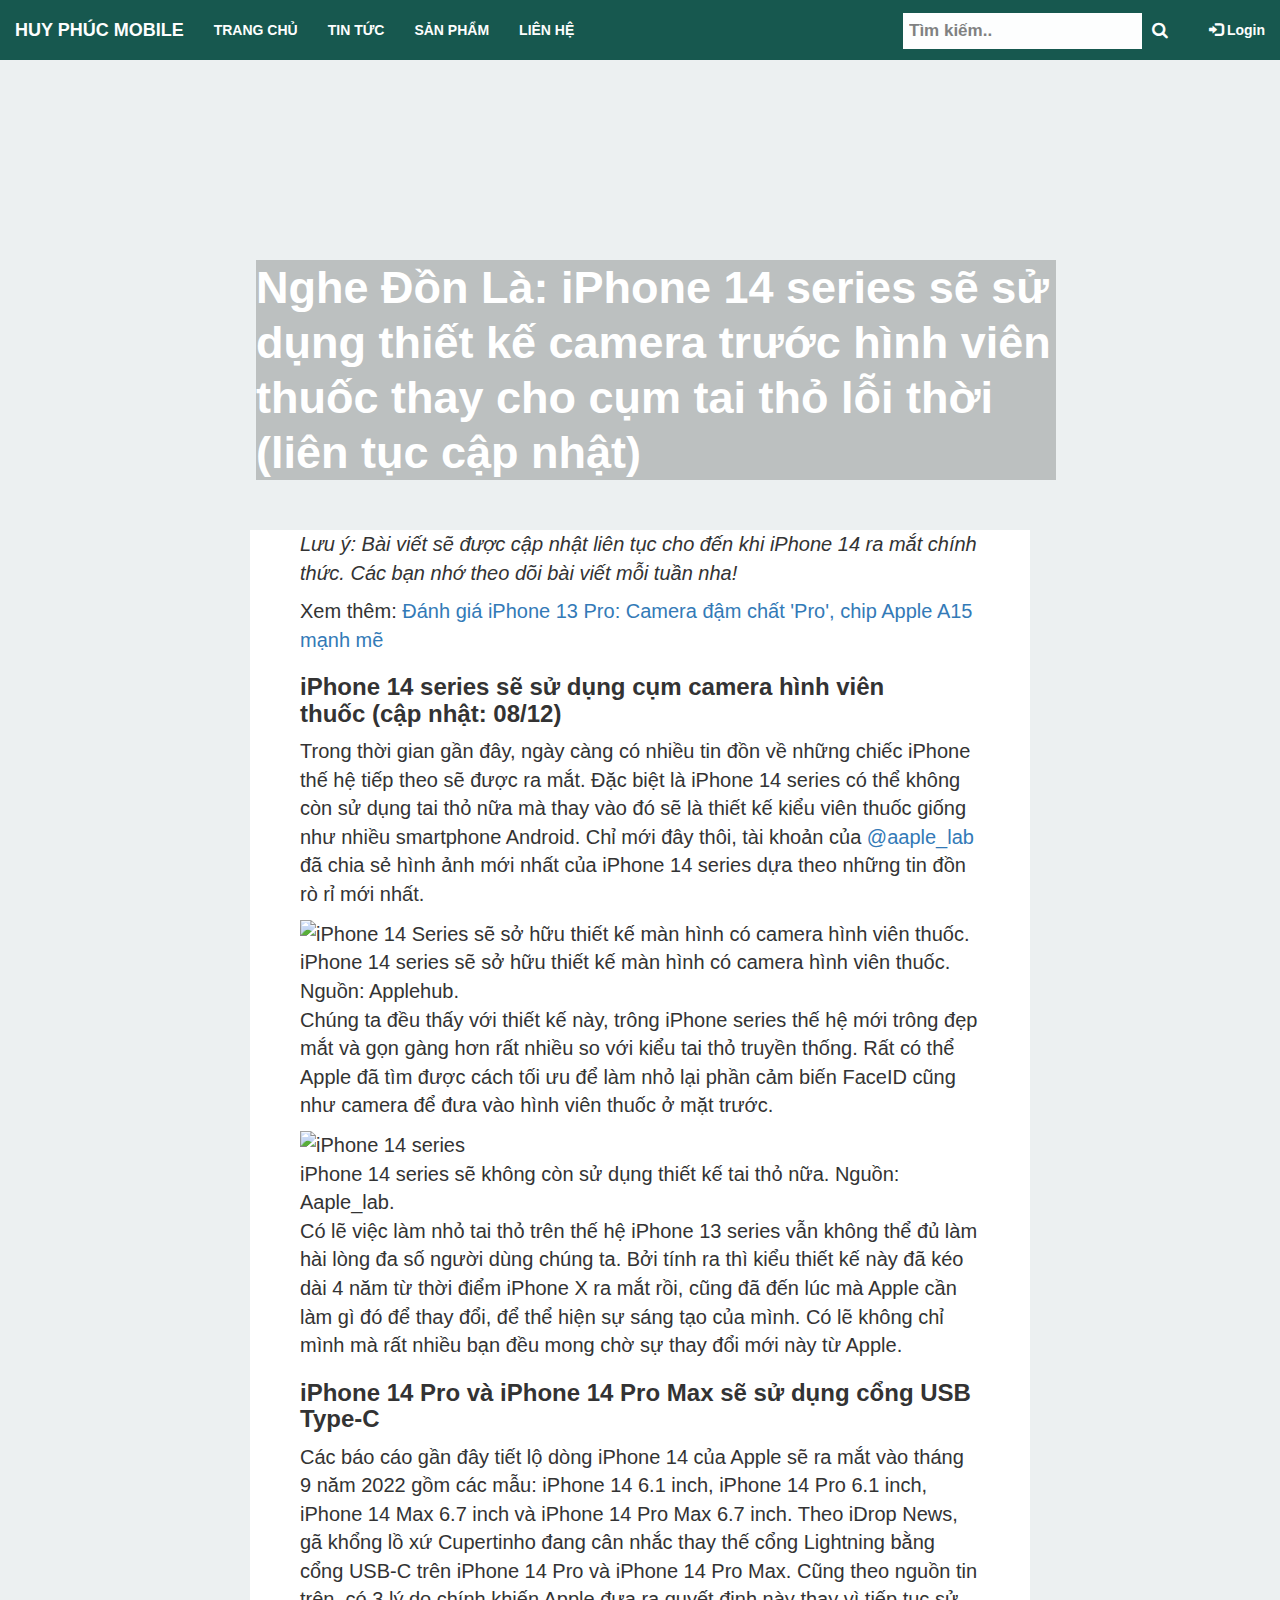
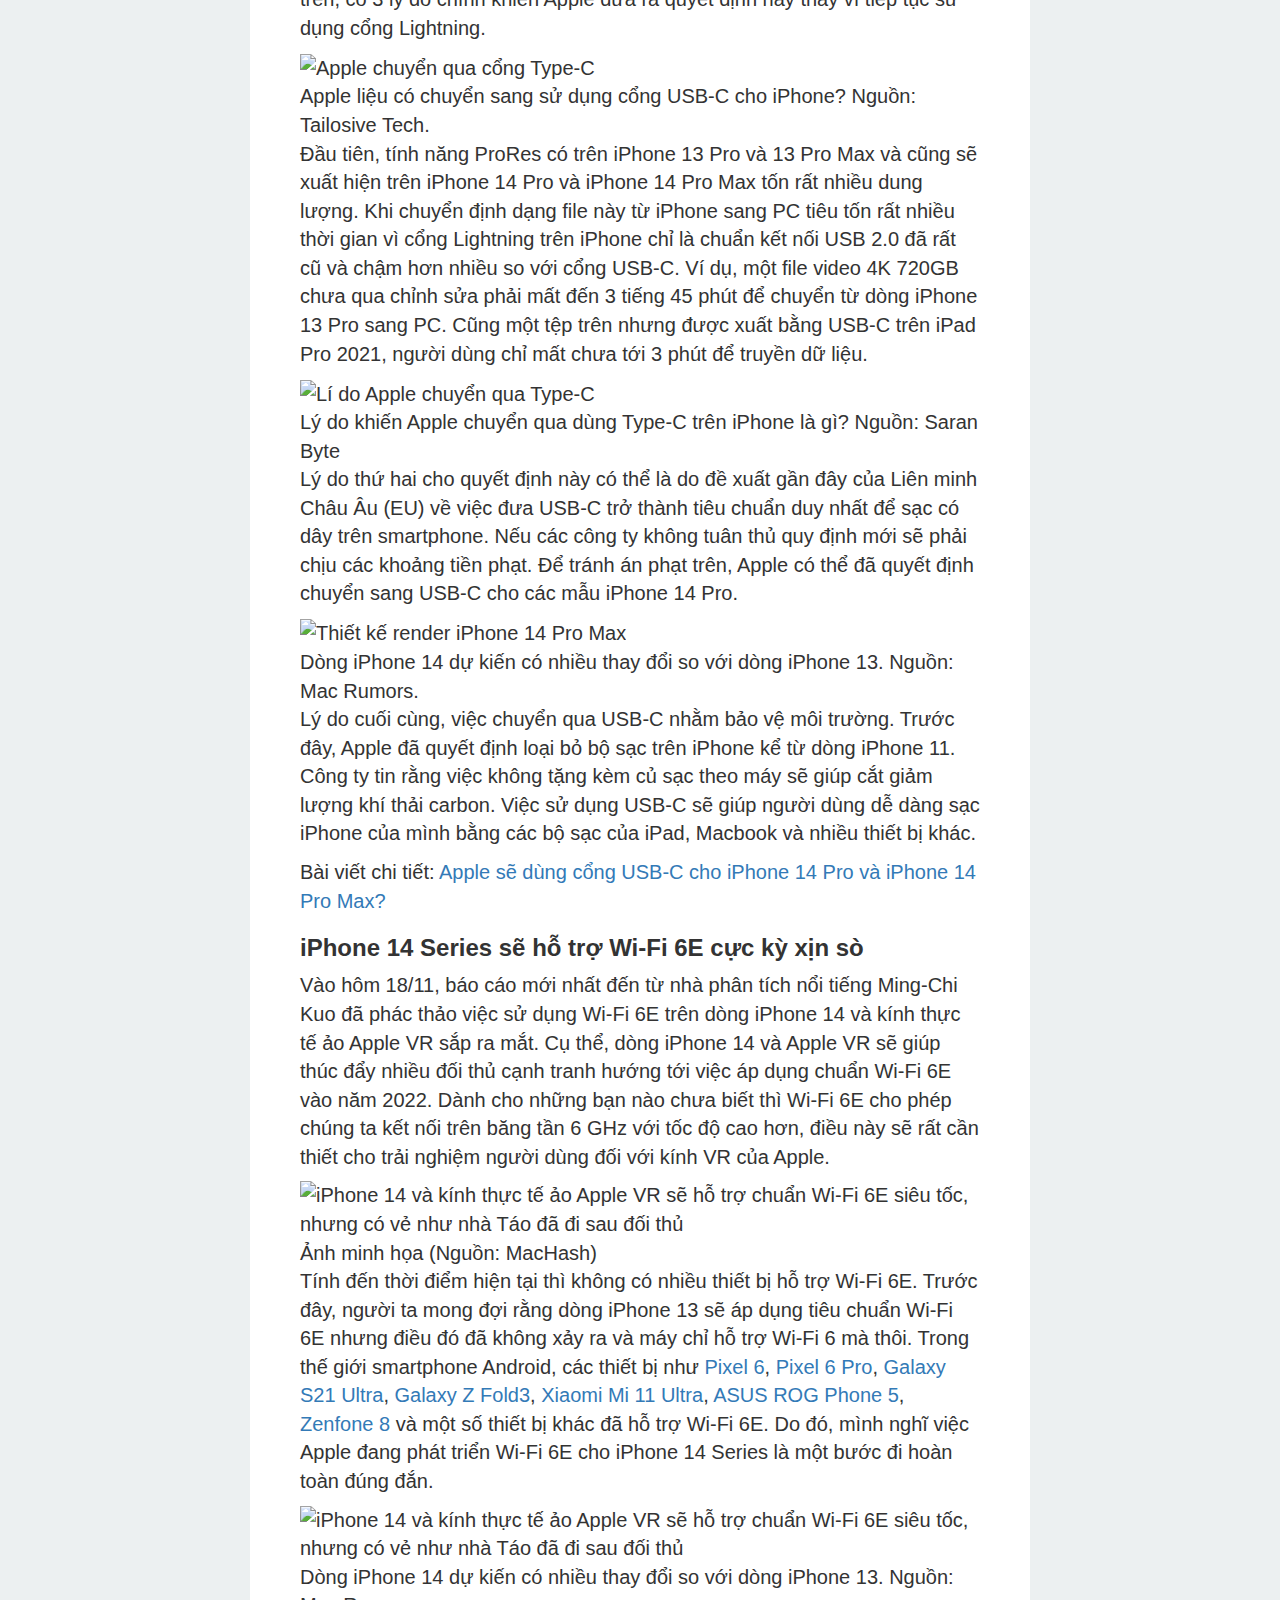
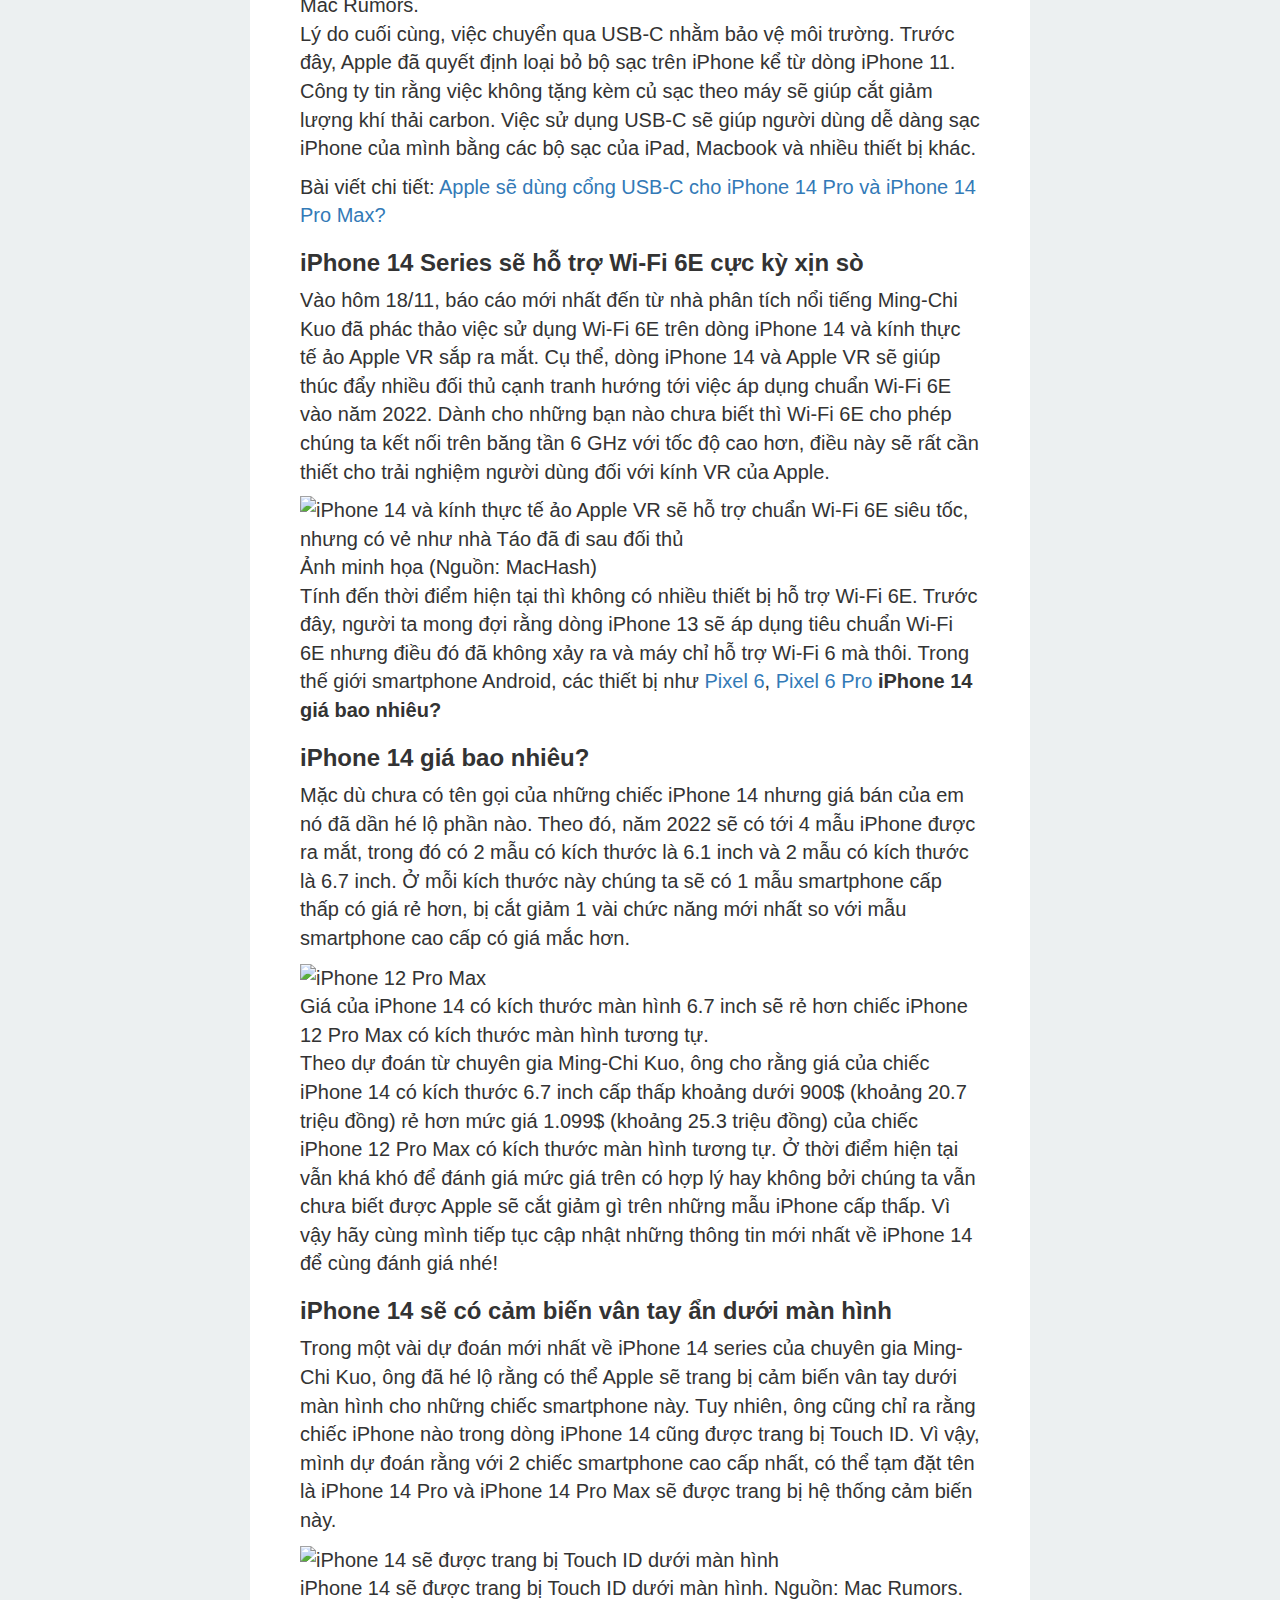
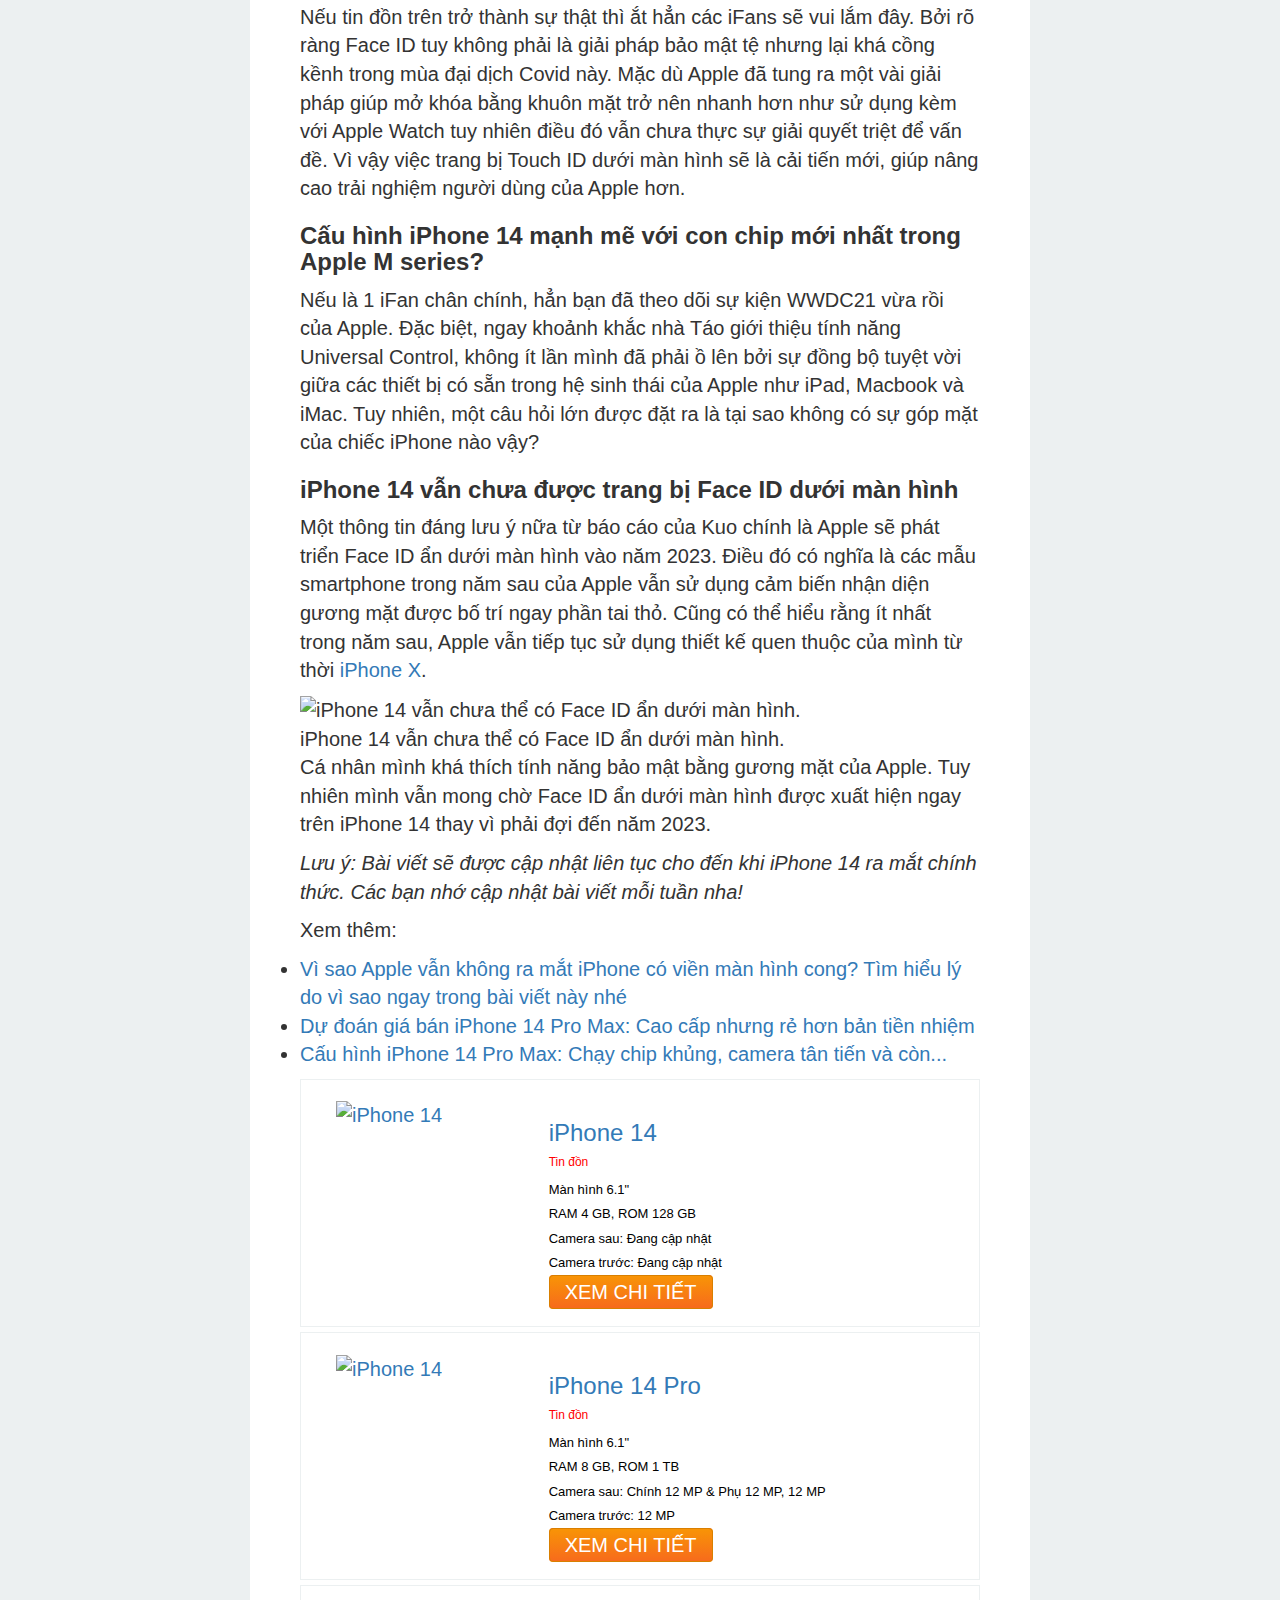
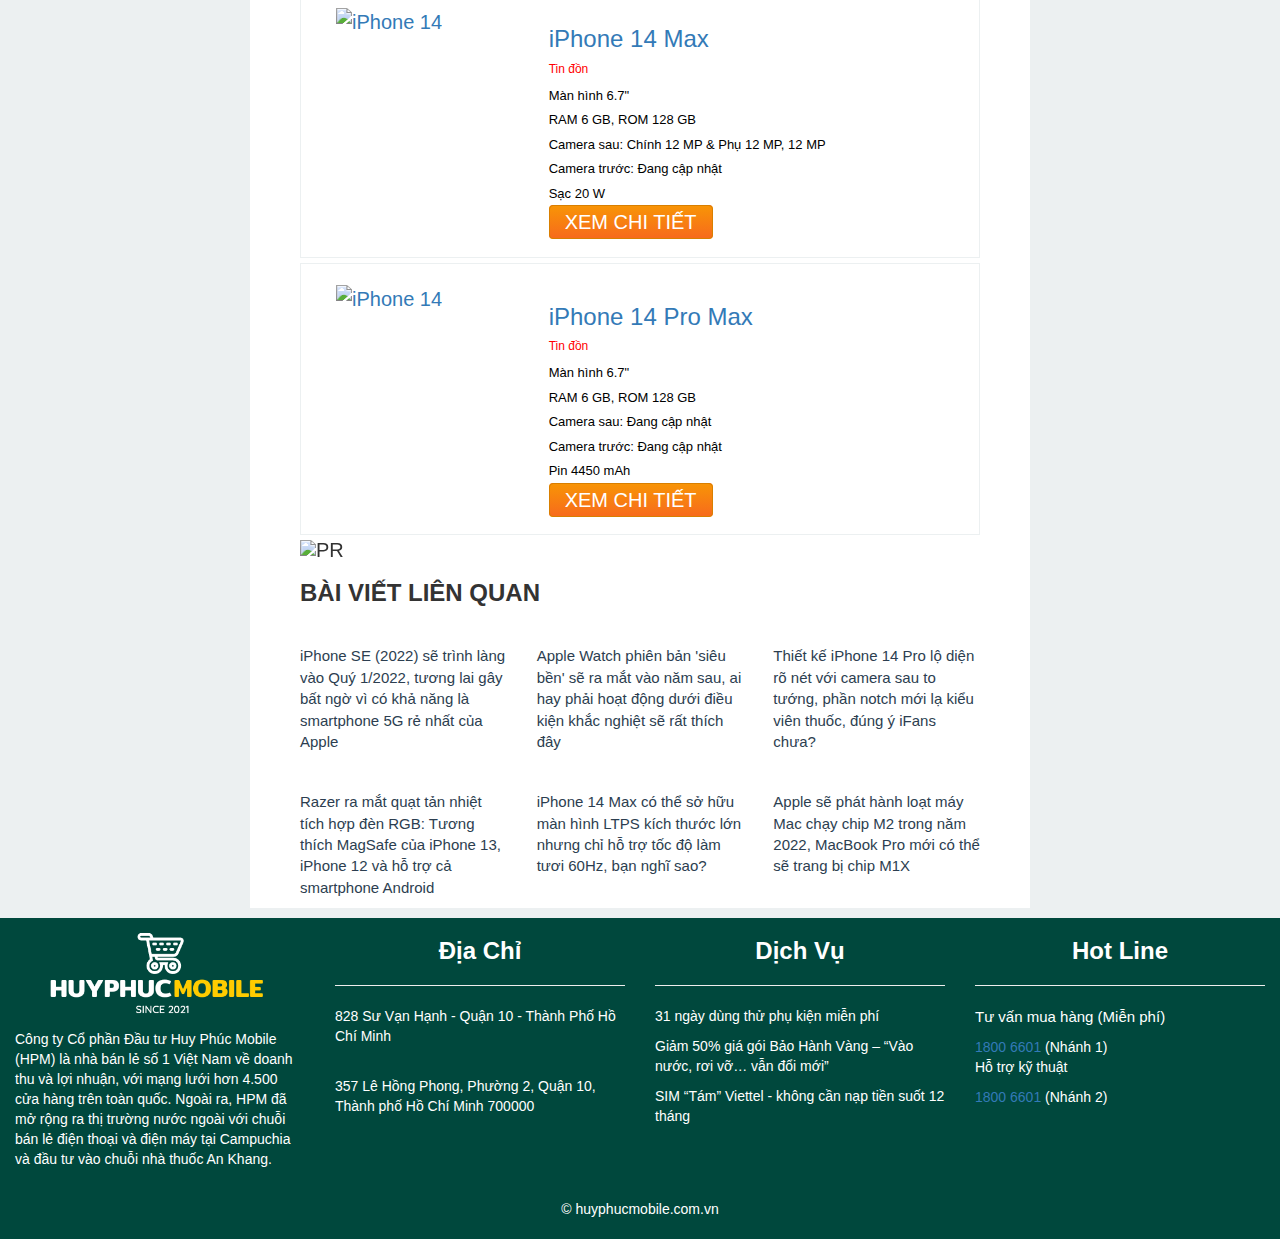
==== commit f5ff3486: "cập nhật login form" ====
--- a/baiviet.html
+++ b/baiviet.html
@@ -5,7 +5,7 @@
     <meta charset="UTF-8">
     <meta http-equiv="X-UA-Compatible" content="IE=edge">
     <meta name="viewport" content="width=device-width, initial-scale=1.0">
-    <title>Tin Tức</title>
+    <title>Bài Viết 1</title>
     <link rel="icon" href="picture/icon2.png" />
     <link rel="stylesheet" href="https://maxcdn.bootstrapcdn.com/bootstrap/3.4.1/css/bootstrap.min.css">
     <link rel="stylesheet" href="https://cdnjs.cloudflare.com/ajax/libs/font-awesome/4.7.0/css/font-awesome.min.css" />
@@ -133,8 +133,8 @@
                             <button type="submit"><i class="fa fa-search" style="color: white;"></i></button>
                         </form>
                     </li>
-                    <li><a href="#"><span class="glyphicon glyphicon-log-in"></span> Login</a></li>
-                    <li><a href="#"><span class="glyphicon glyphicon-user"></span> Sign Up</a></li>
+                    <li><a id="login" href="#"><span class="glyphicon glyphicon-log-in"></span> Login</a></li>
+
                 </ul>
             </div>
         </div>
--- a/style.css
+++ b/style.css
@@ -123,14 +123,18 @@
 
 /* sản phẩm nổi bật */
 
+#product {
+    background-color: white;
+}
+
 #product img {
     width: 100%;
     border-radius: 5px;
 }
 
-#product img:hover {
-    position: relative;
-    bottom: 30px;
+#product a:hover img {
+    transform: scale(0.8);
+    transition: all 0.5s;
 }
 
 #product figcaption {
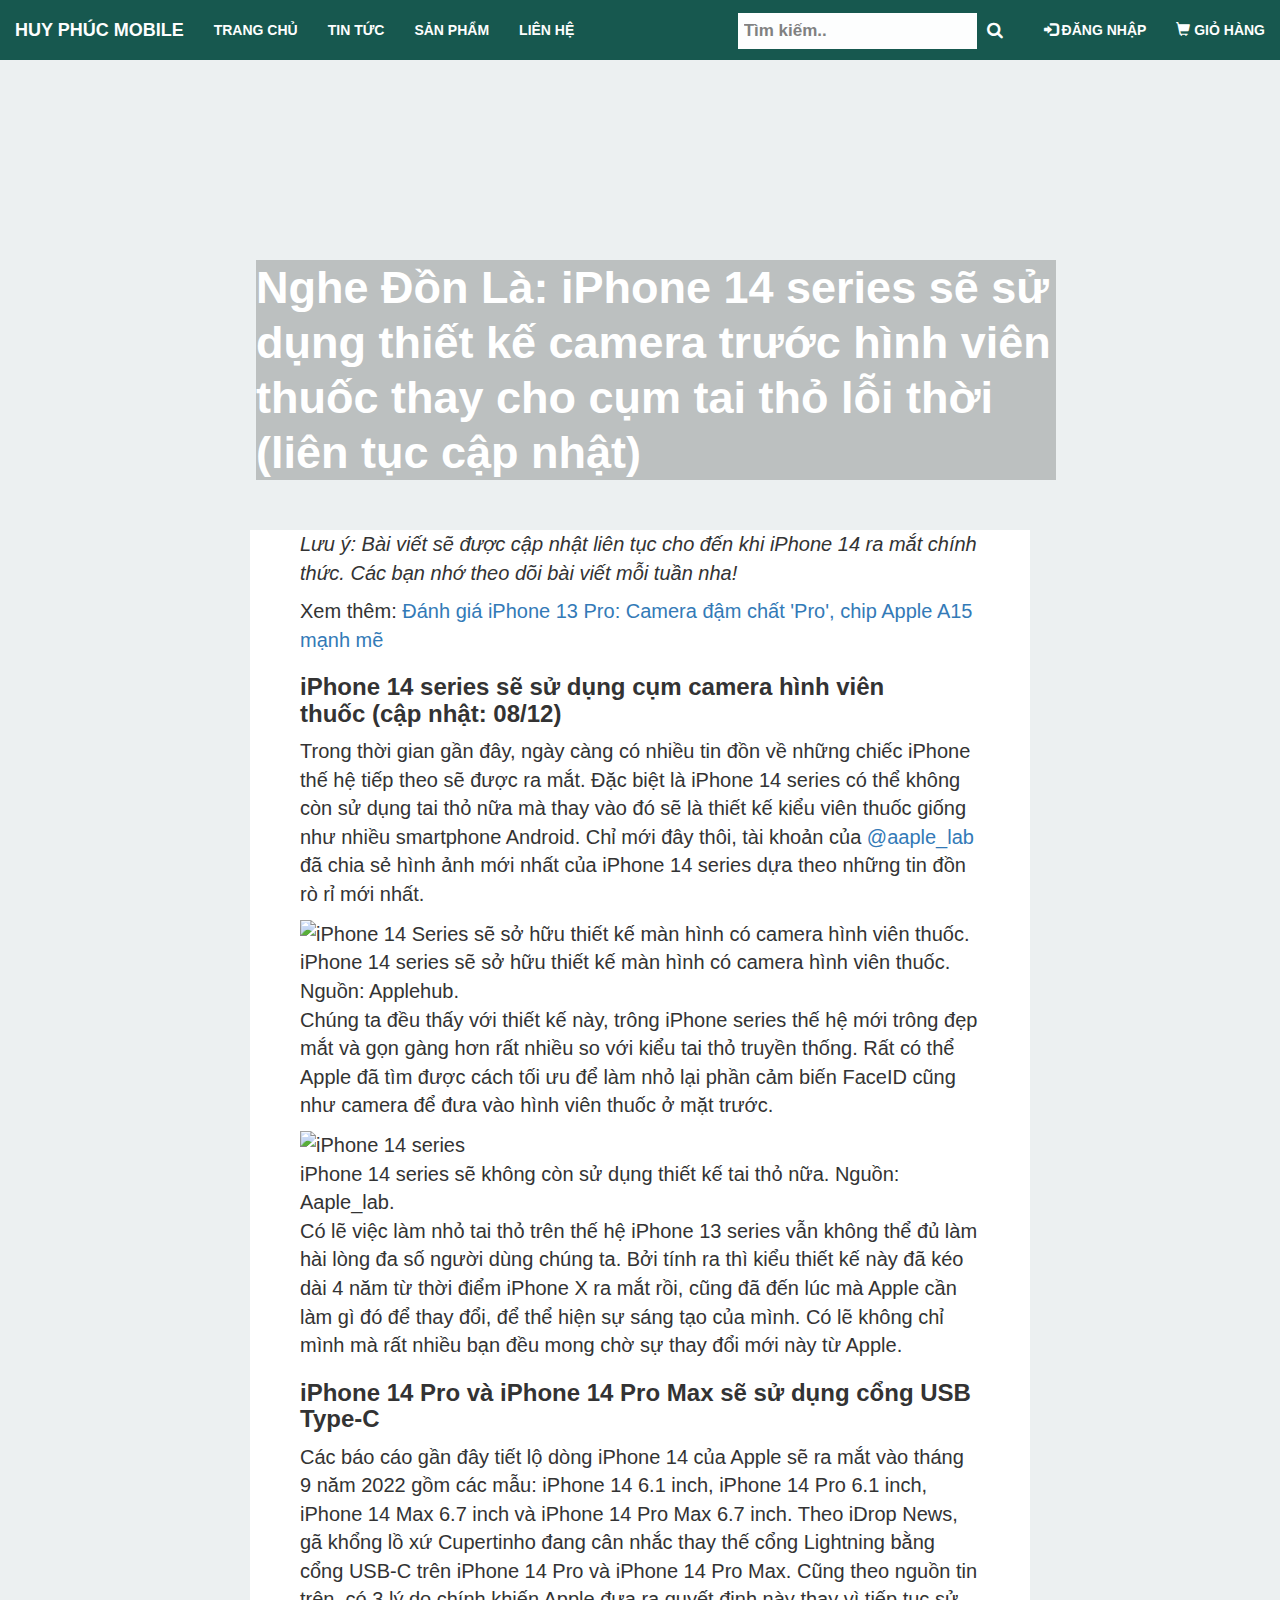
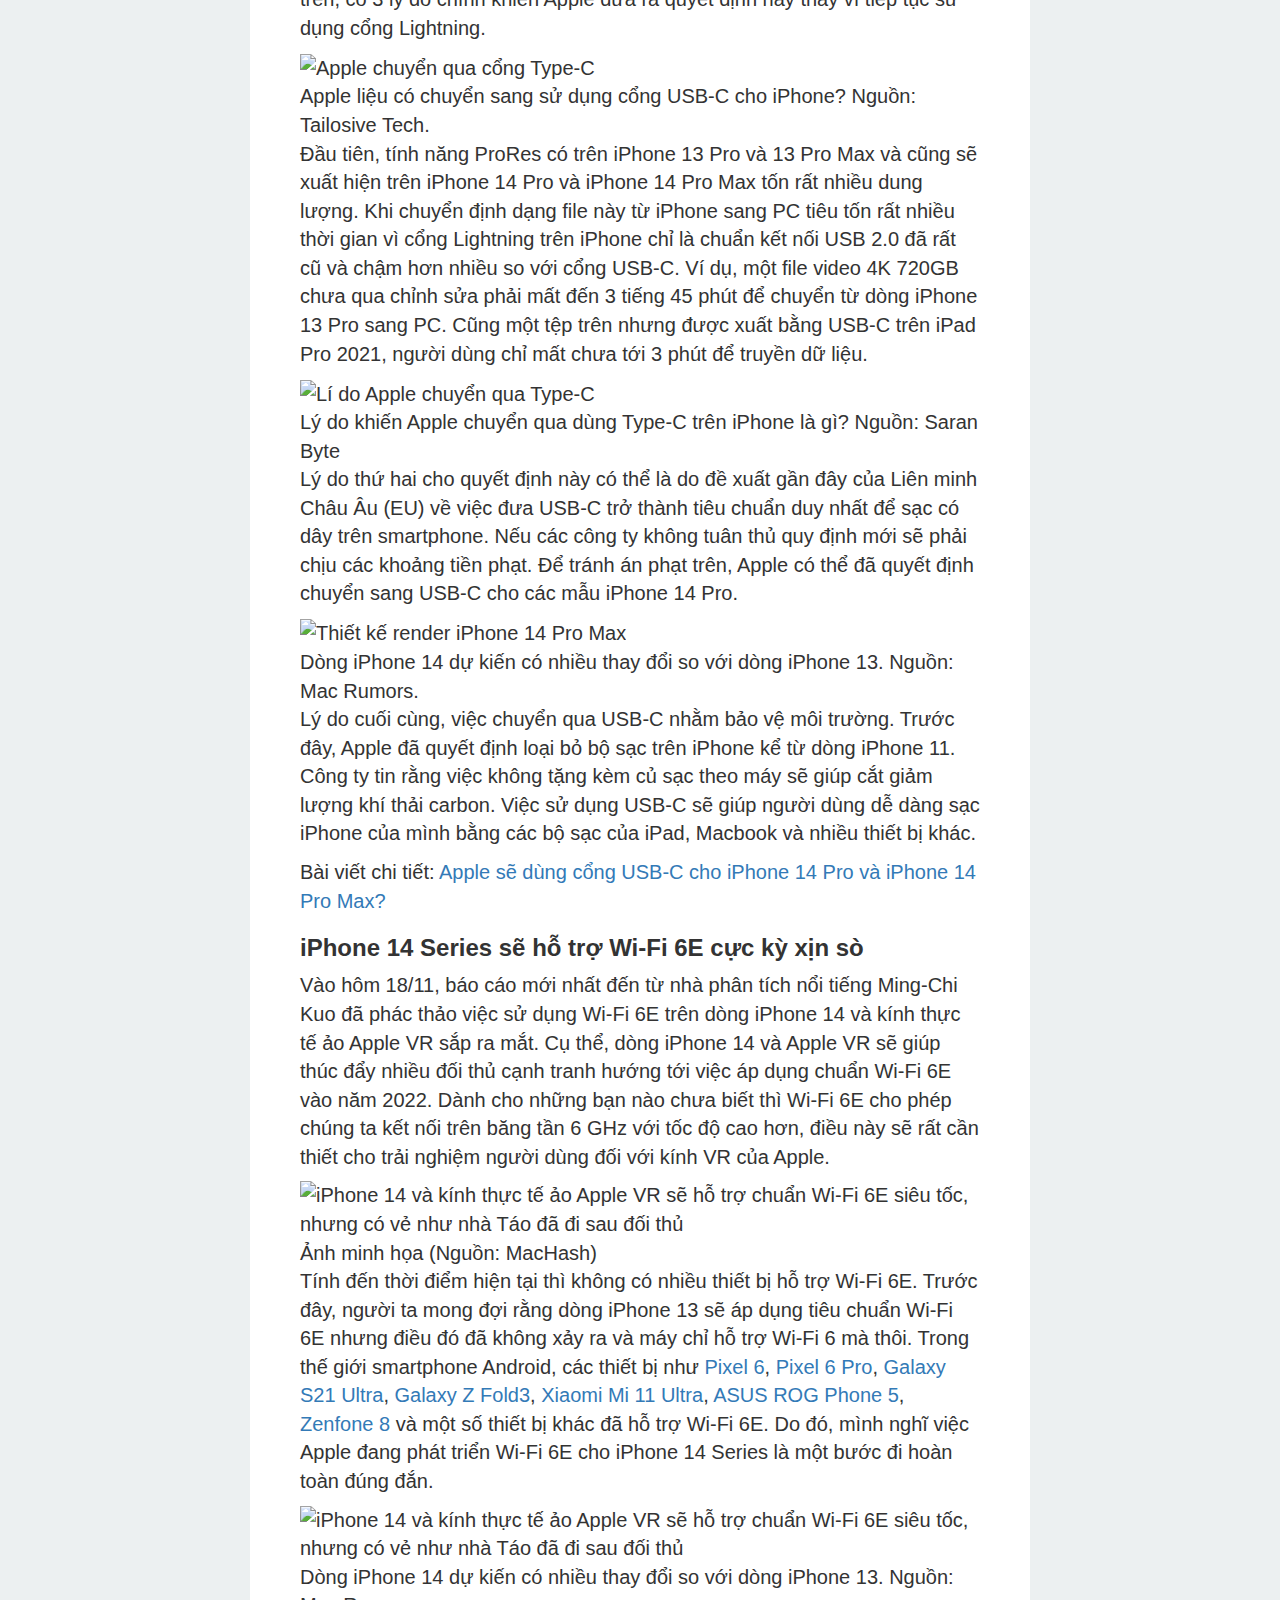
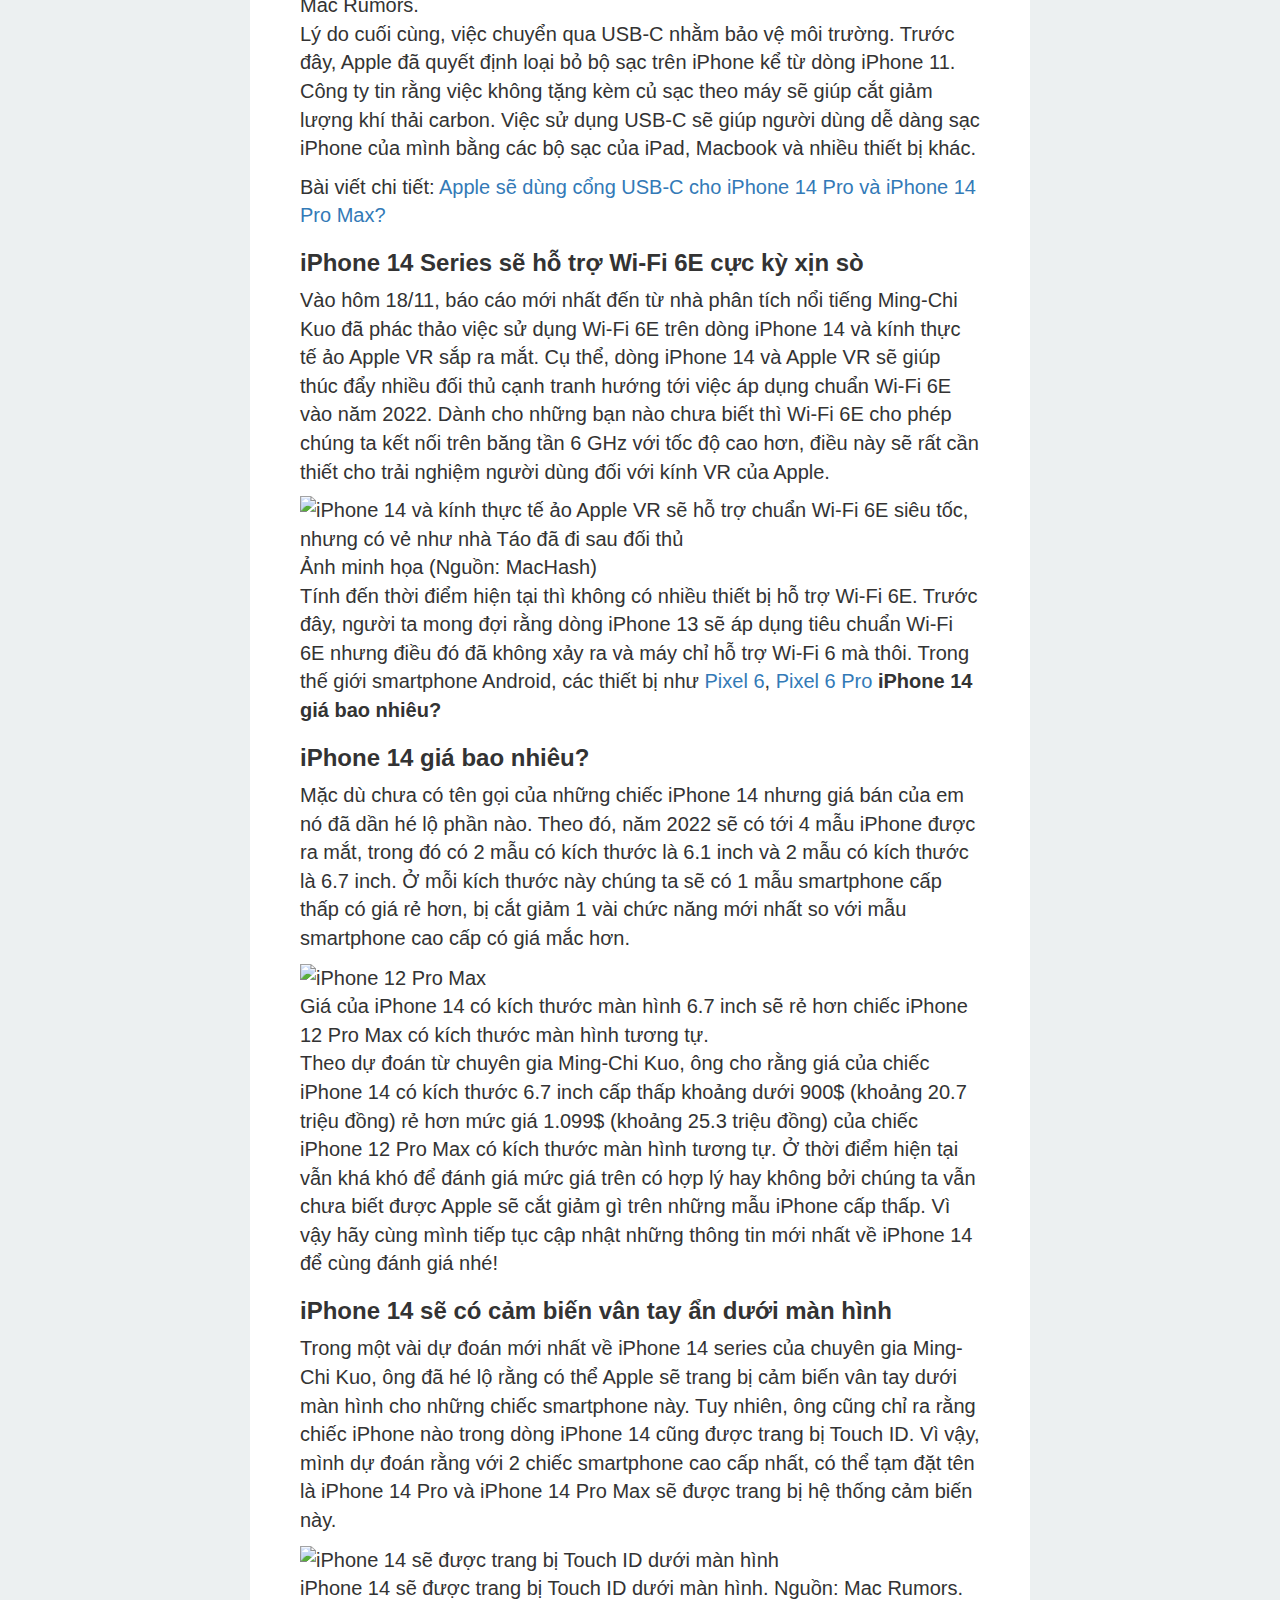
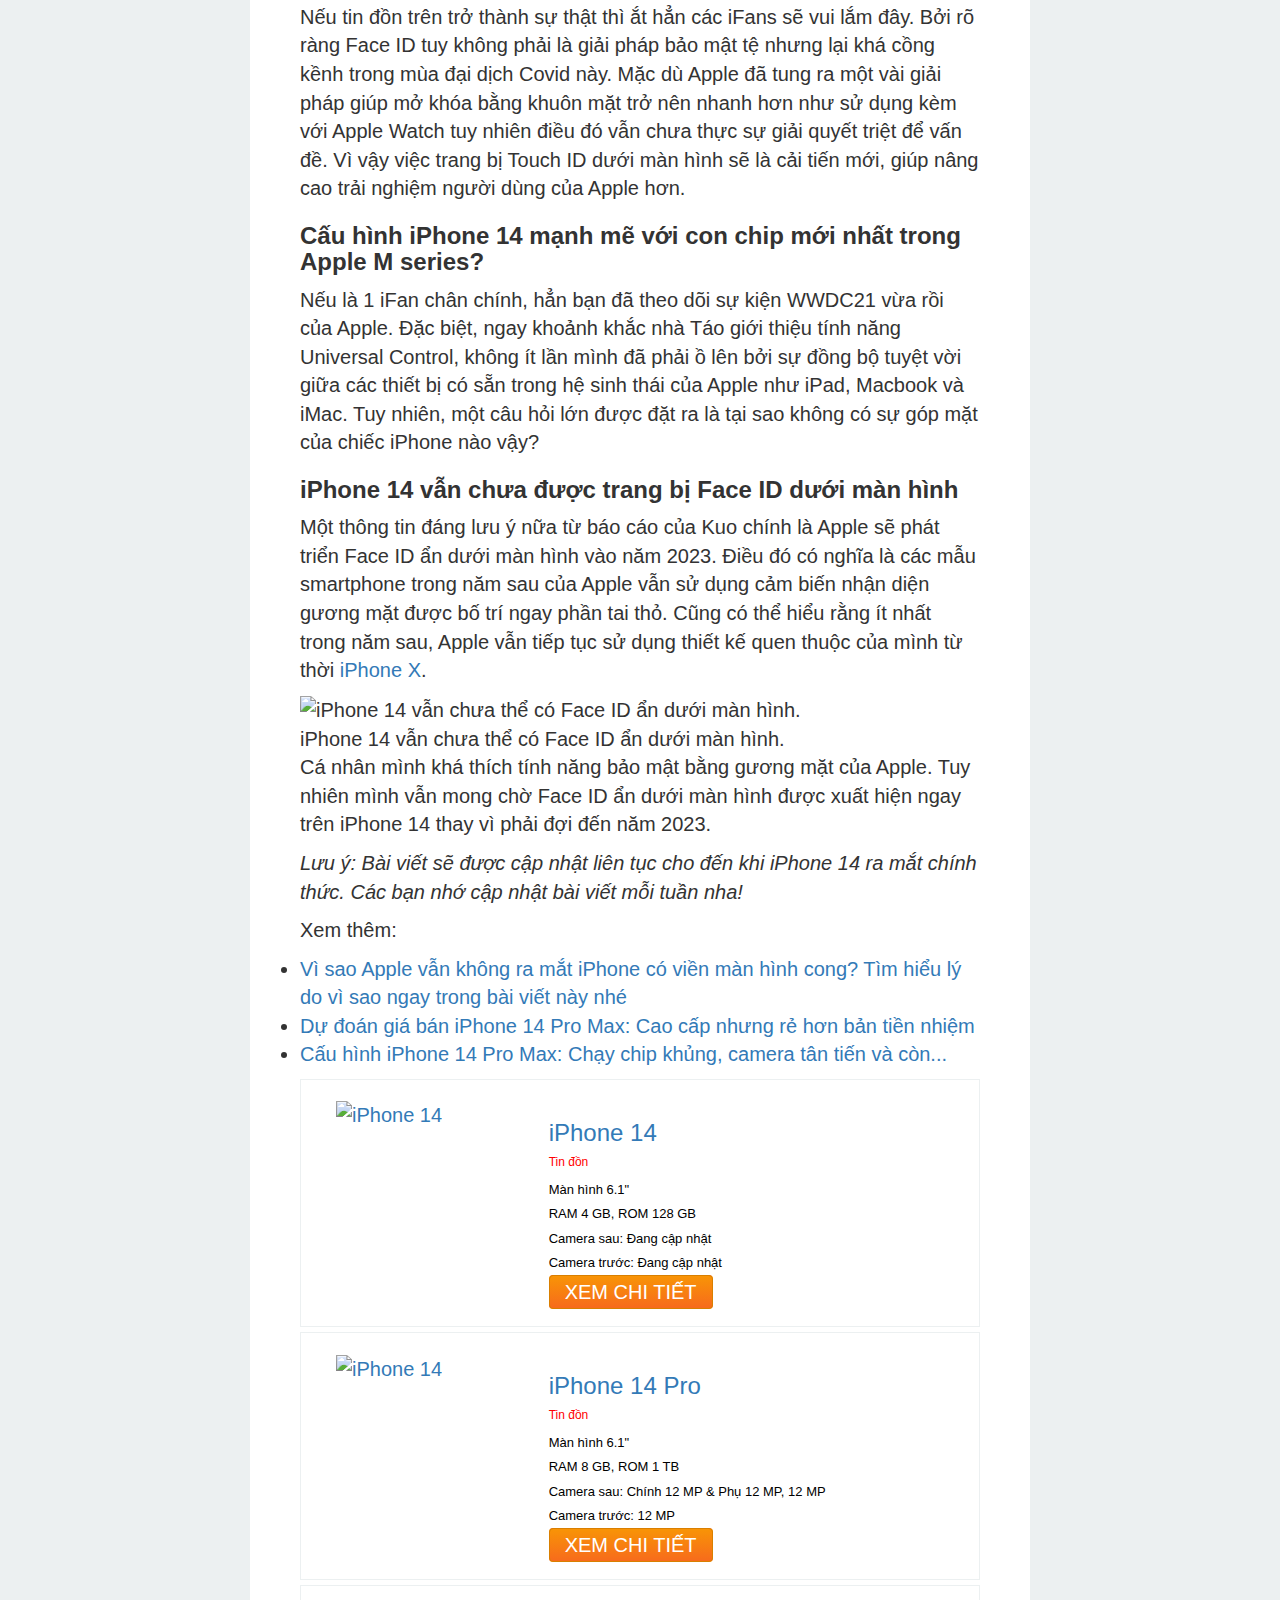
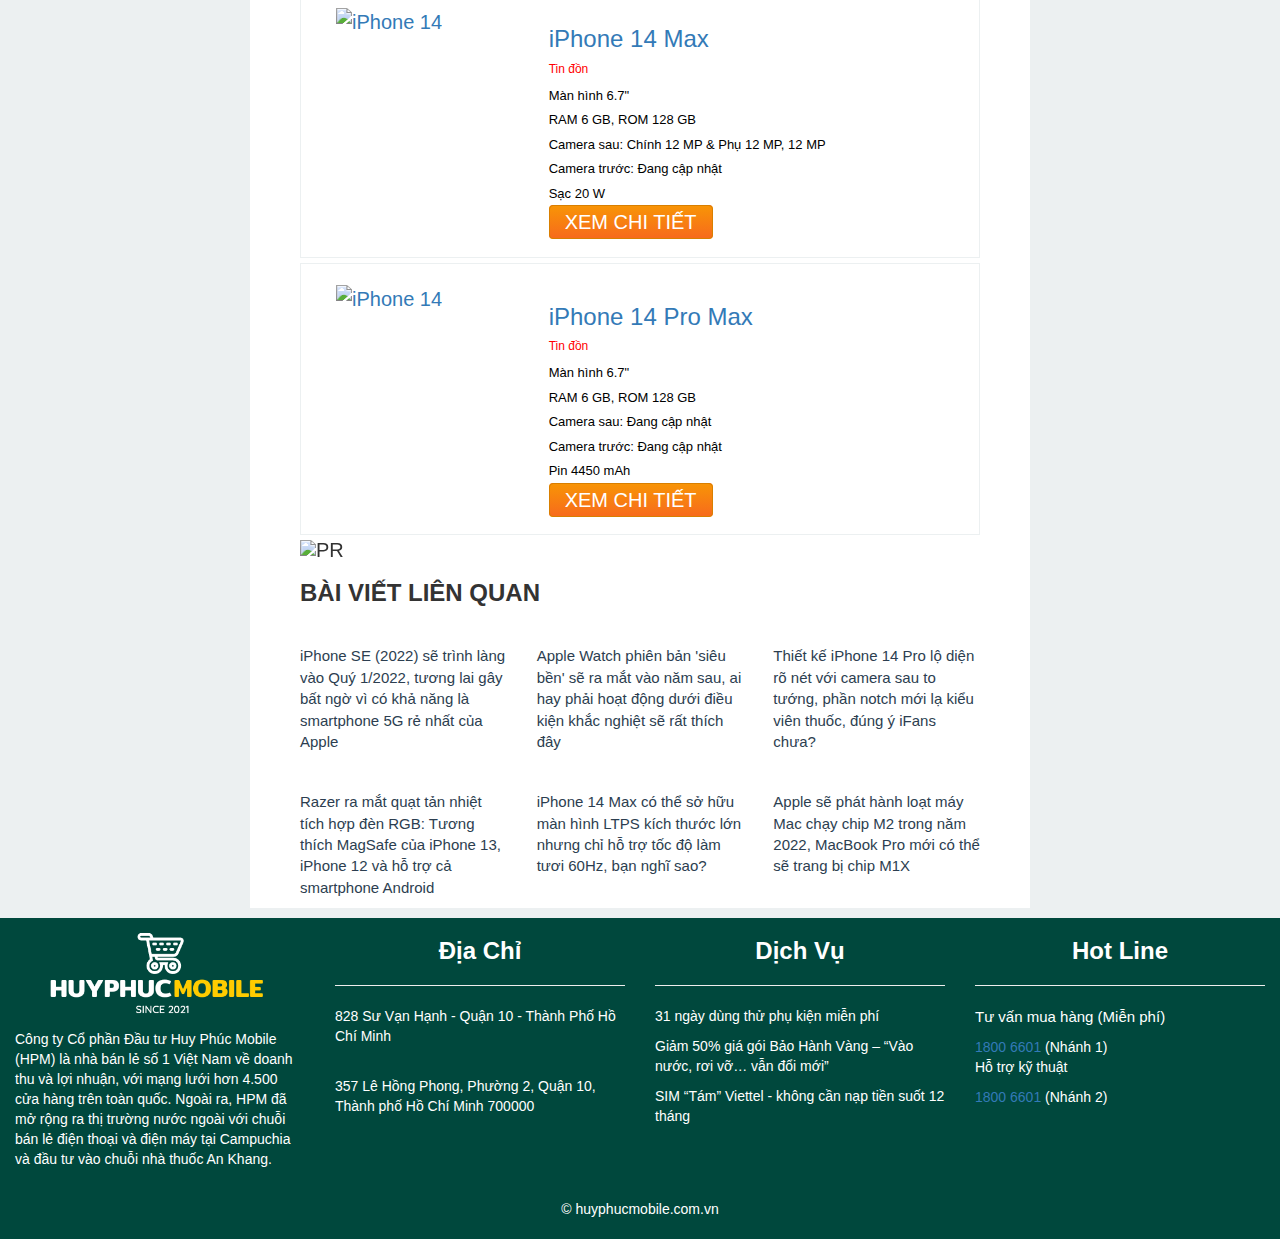
==== commit 5f95cb44: "fix" ====
--- a/baiviet.html
+++ b/baiviet.html
@@ -133,7 +133,8 @@
                             <button type="submit"><i class="fa fa-search" style="color: white;"></i></button>
                         </form>
                     </li>
-                    <li><a id="login" href="#"><span class="glyphicon glyphicon-log-in"></span> Login</a></li>
+                    <li><a id="login" href="#"><span class="glyphicon glyphicon-log-in"></span> ĐĂNG NHẬP</a></li>
+                    <li><a href="#"><span class="glyphicon glyphicon-shopping-cart"></span> GIỎ HÀNG</a></li>
 
                 </ul>
             </div>
--- a/style.css
+++ b/style.css
@@ -127,6 +127,10 @@
     background-color: white;
 }
 
+#product .row {
+    margin-top: 20px;
+}
+
 #product img {
     width: 100%;
     border-radius: 5px;
